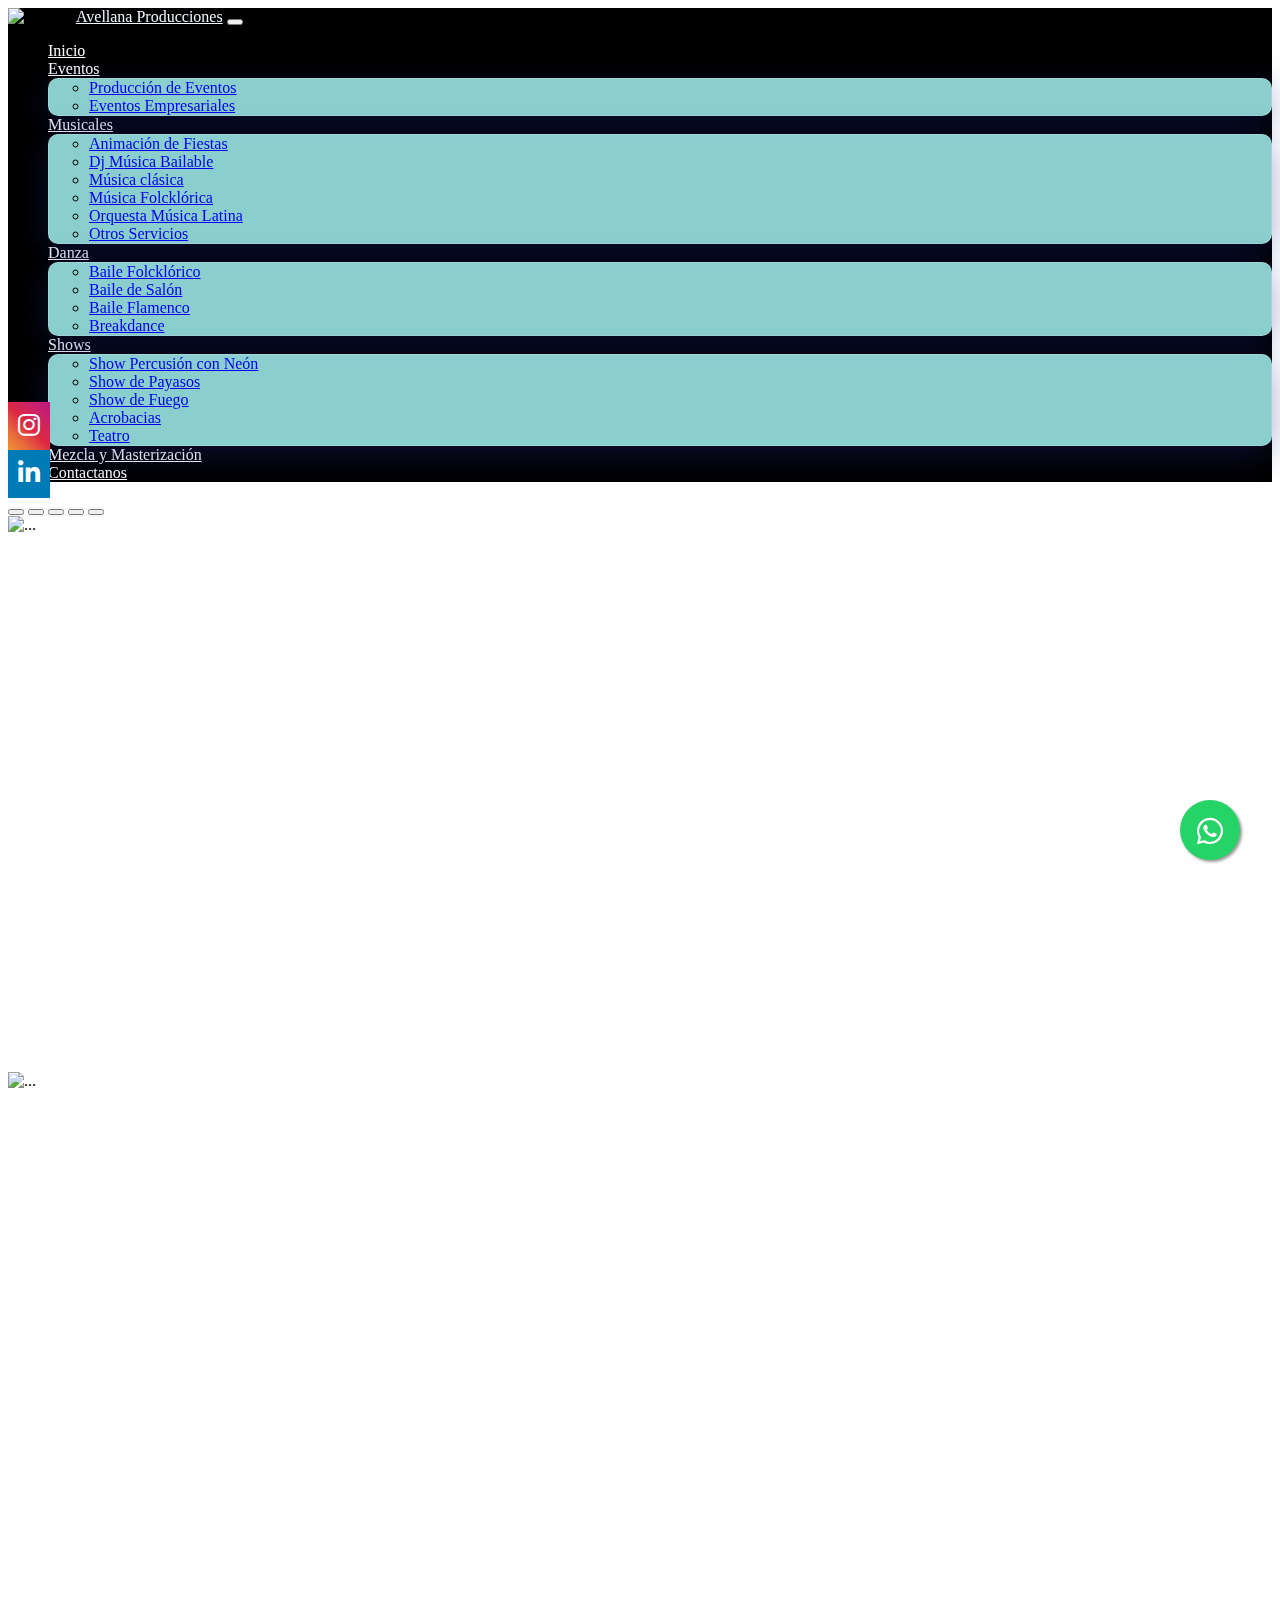
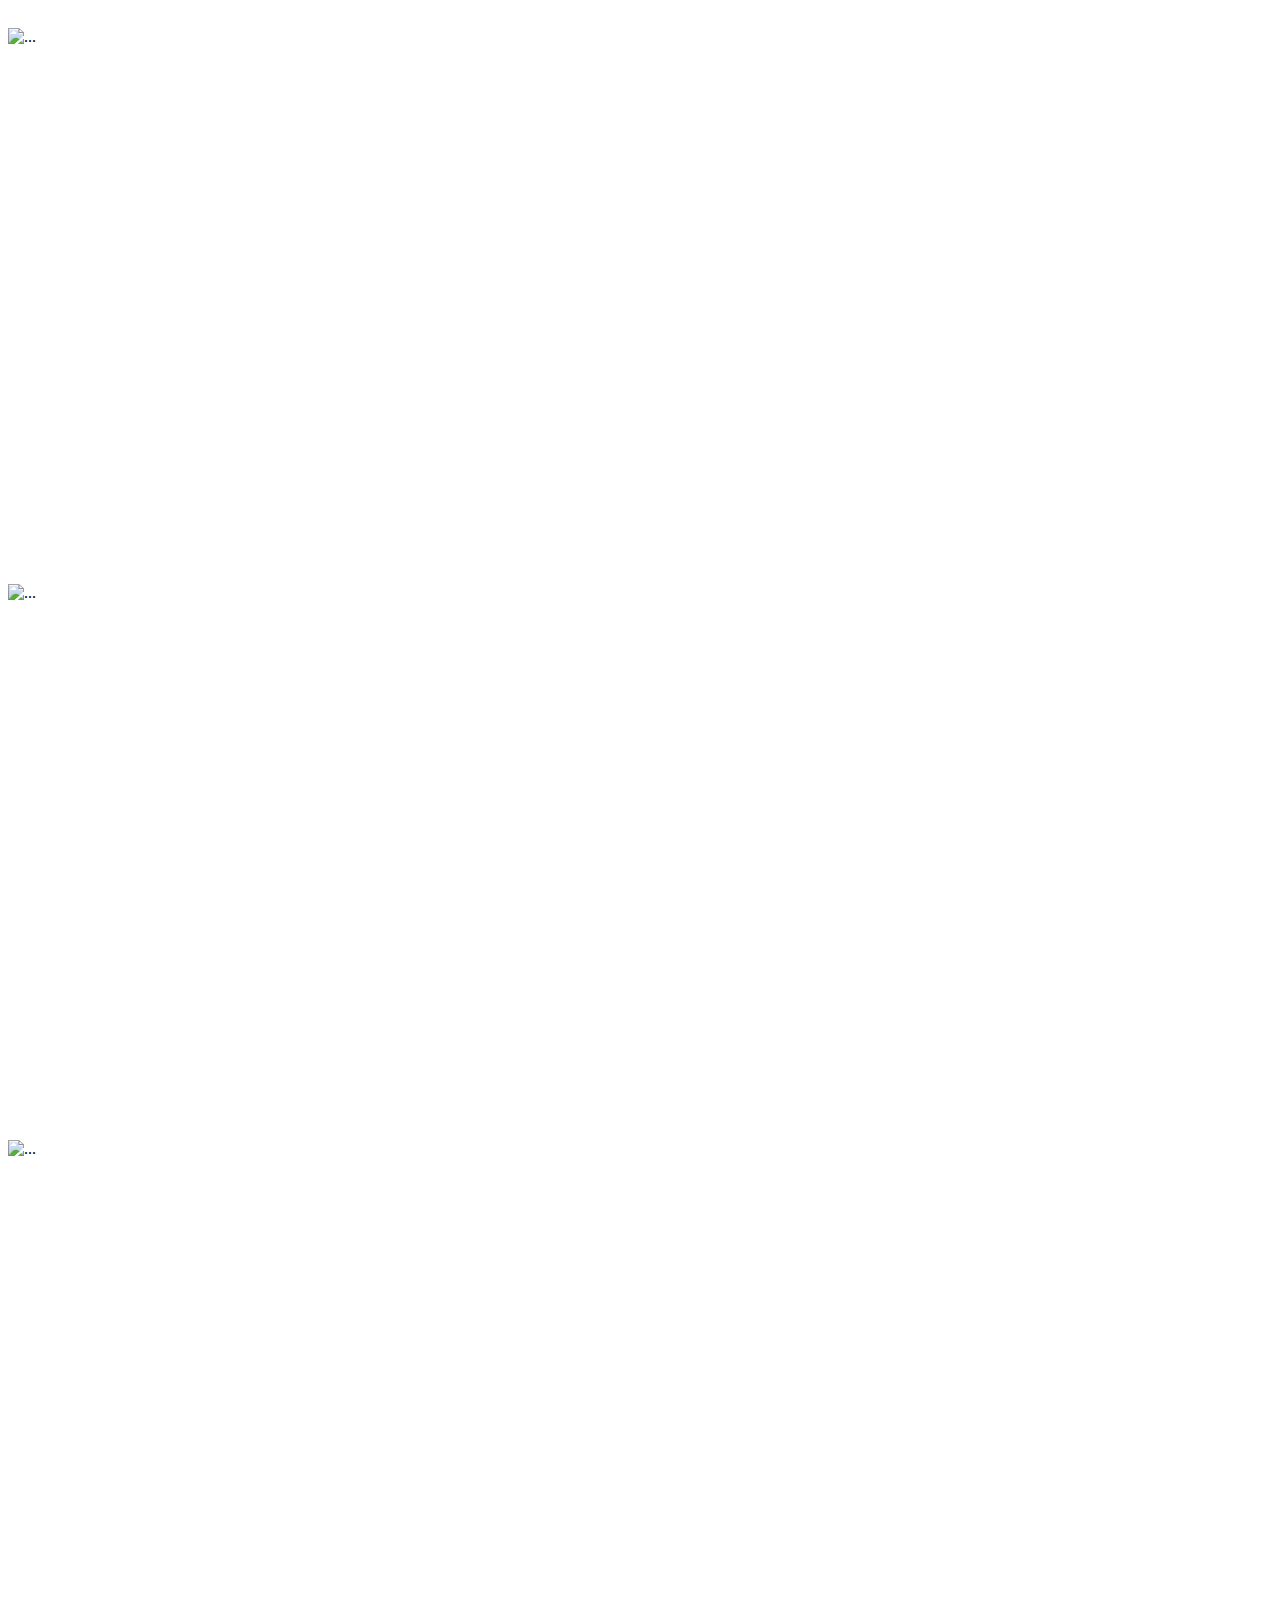
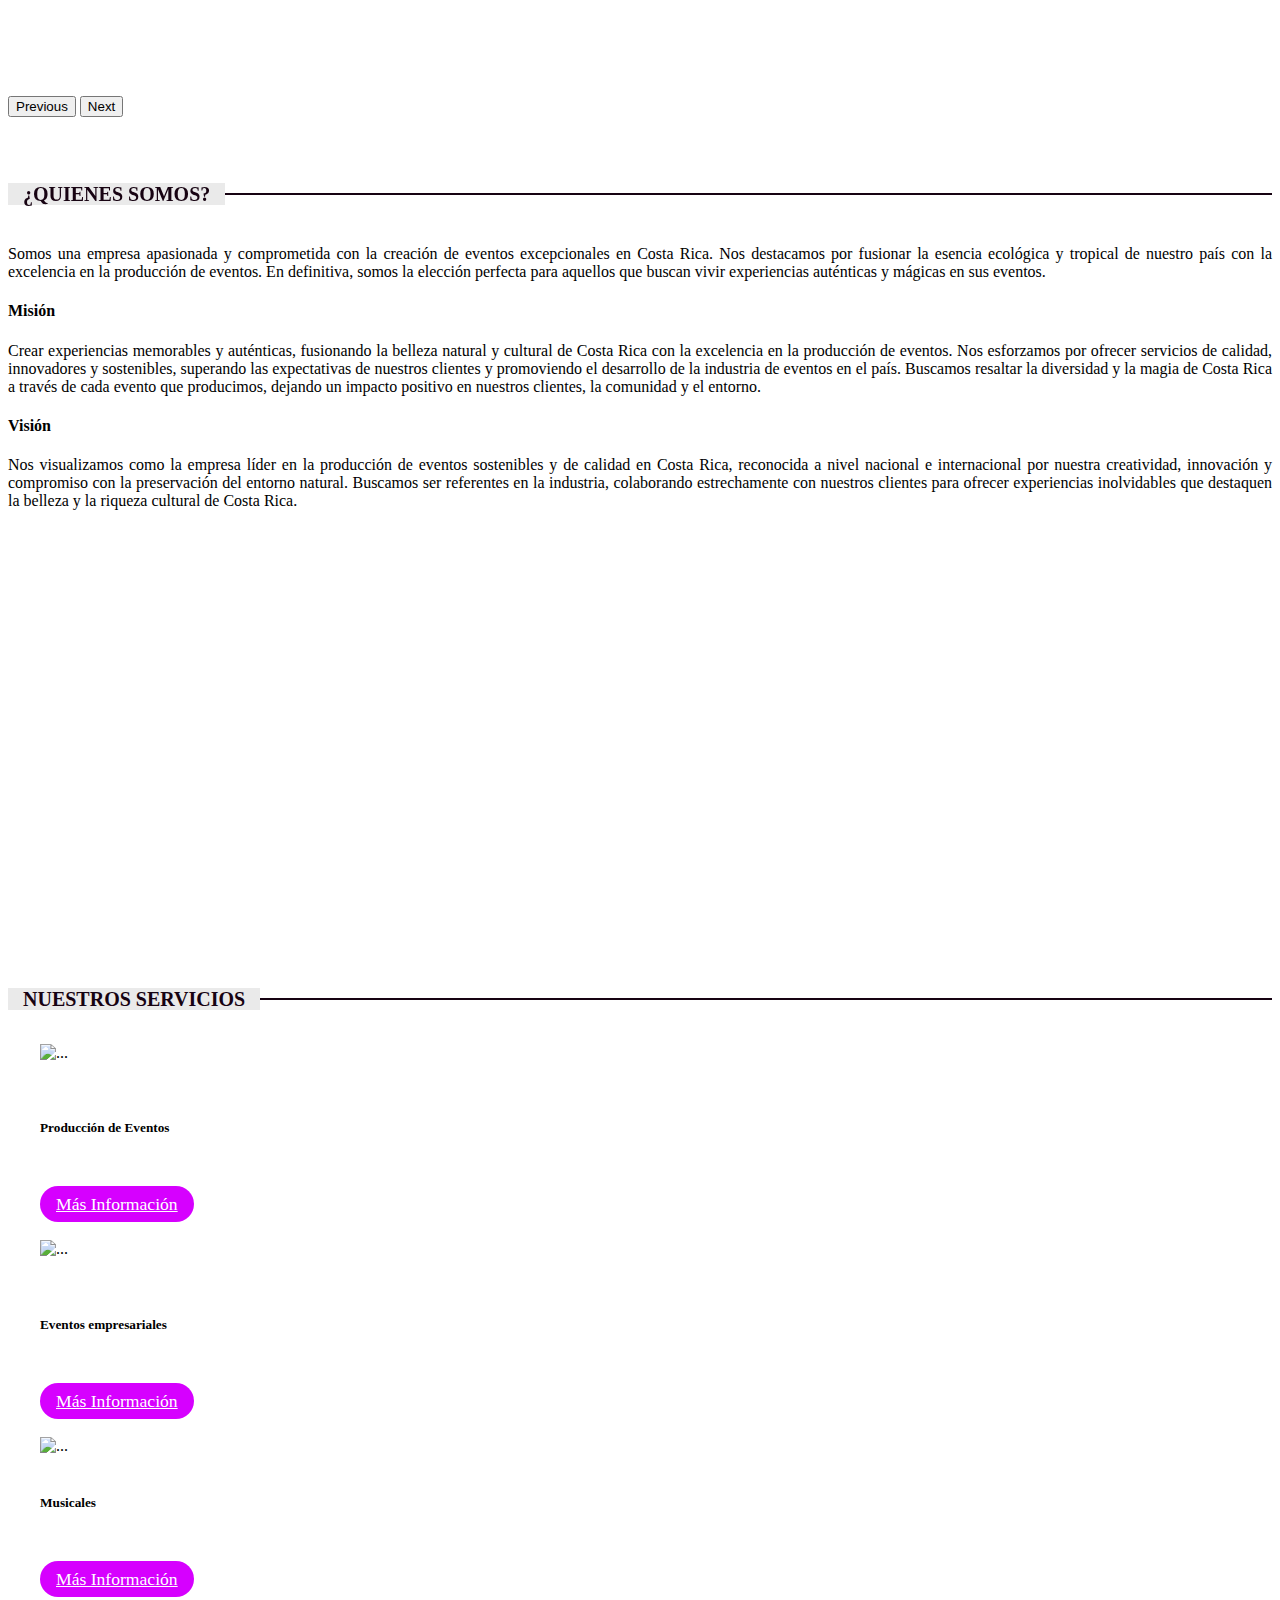
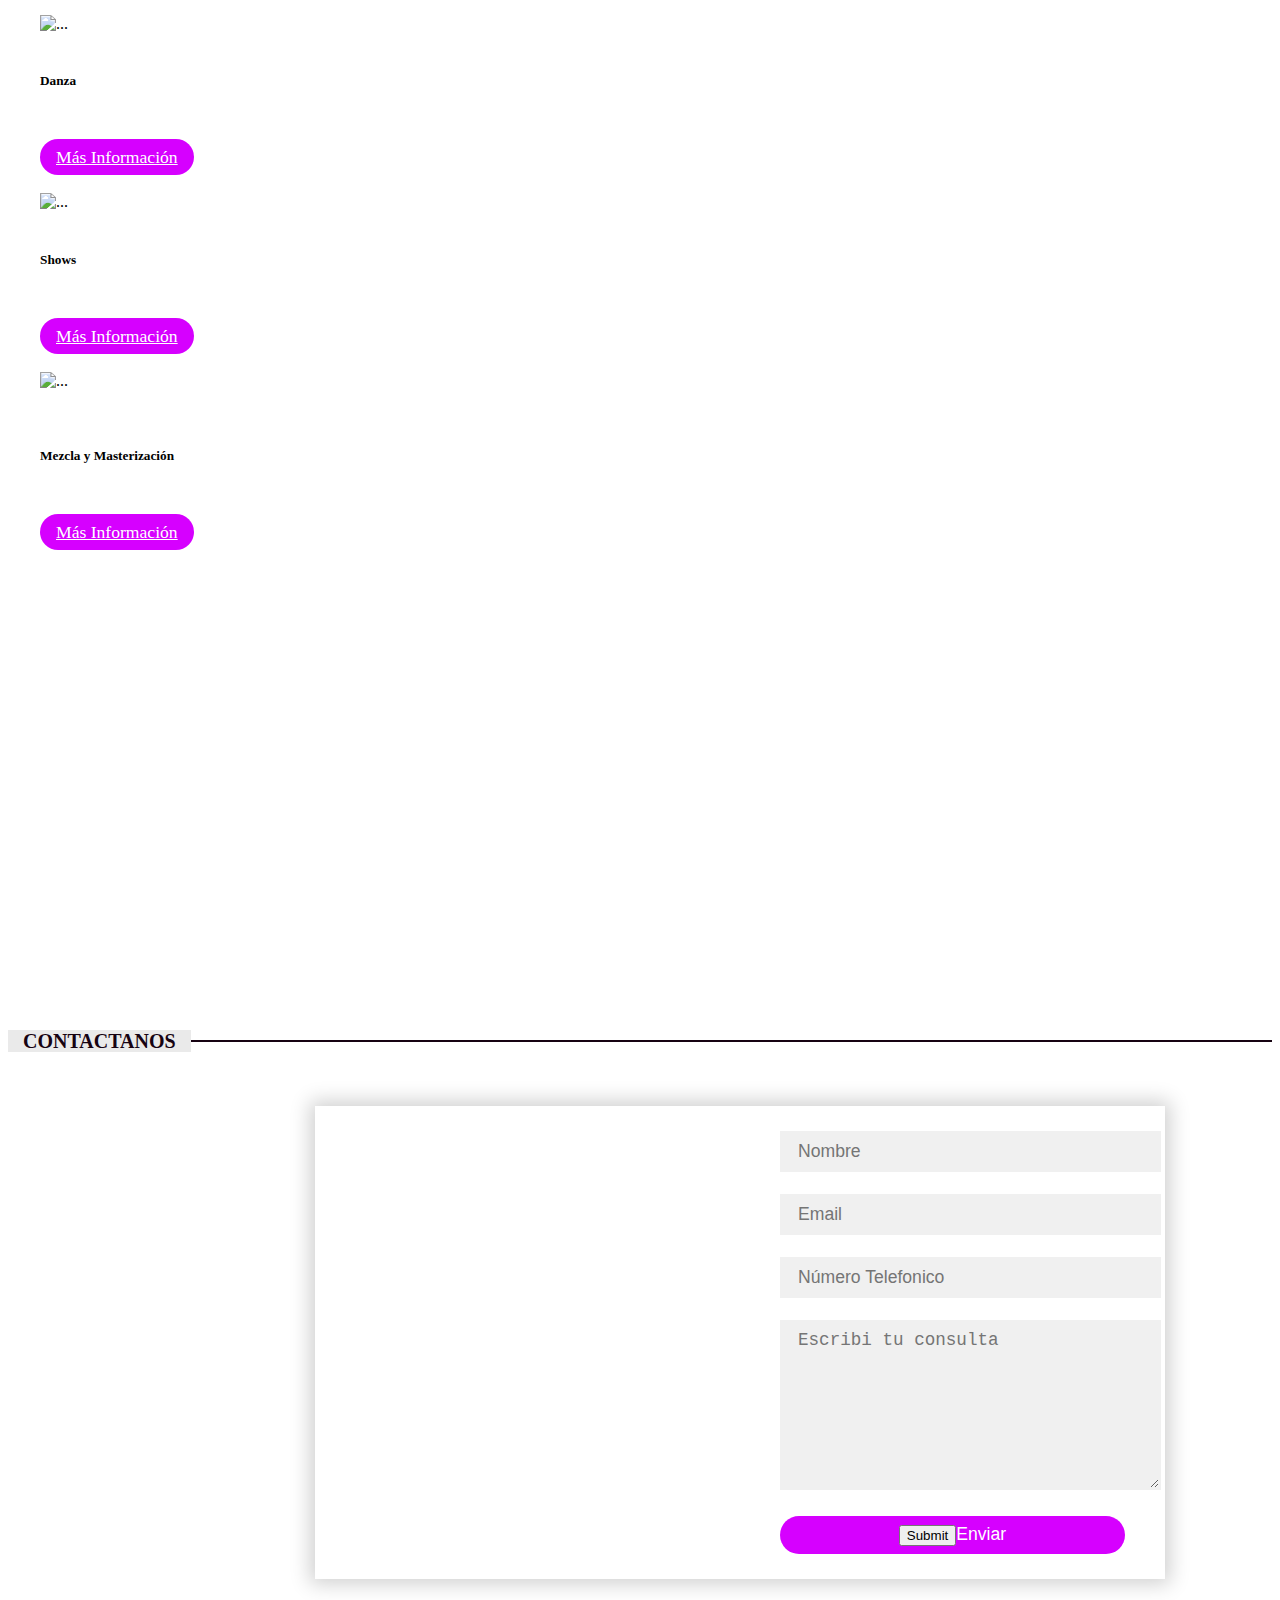
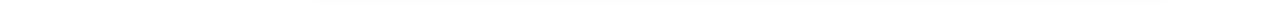
==== index.html @ ede62d47 "Update index.html" ====
<!DOCTYPE html>

<html lang="en">
  <head>
    <meta charset="utf-8" />
    <meta name="viewport" content="width=device-width, initial-scale=1" />
    <link
      href="https://cdn.jsdelivr.net/npm/bootstrap@5.2.3/dist/css/bootstrap.min.css"
      rel="stylesheet"
      integrity="sha384-rbsA2VBKQhggwzxH7pPCaAqO46MgnOM80zW1RWuH61DGLwZJEdK2Kadq2F9CUG65"
      crossorigin="anonymous"
    />
    <link rel="stylesheet" href="styles.css" />
    <link
      rel="shortcut icon"
      href="https://raw.githubusercontent.com/tarjeta-de-presentacion/estebanwc/main/png%20optimize/colest%20cat.png"
    />
    <link
      rel="stylesheet"
      href="https://cdnjs.cloudflare.com/ajax/libs/font-awesome/4.7.0/css/font-awesome.min.css"
    />
    <link
      rel="stylesheet"
      href="https://cdnjs.cloudflare.com/ajax/libs/font-awesome/6.0.0/css/all.min.css"
      integrity="sha512-9usAa10IRO0HhonpyAIVpjrylPvoDwiPUiKdWk5t3PyolY1cOd4DSE0Ga+ri4AuTroPR5aQvXU9xC6qOPnzFeg=="
      crossorigin="anonymous"
      referrerpolicy="no-referrer"
    />
    <title>Avellana Producciones</title>
  </head>

  <body>
    <header>
      <!--Social Start-->

      <!--Whatsapp-->

      <link
        rel="stylesheet"
        href="https://cdn.jsdelivr.net/npm/@fortawesome/fontawesome-free@5.15.4/css/fontawesome.min.css"
      />
      <a
        href="https://api.whatsapp.com/send?phone=5068890%209940&text=Buenas,%20mi%20consulta%20ser%C3%ADa"
        class="float"
        target="_blank"
      >
        <i class="fab fa-whatsapp my-float"></i>
      </a>

      <!--Social Bar section-->
      <div class="icon-bar">
        <a
          href="https://www.instagram.com"
          class="instagram"
          target="_blank"
          ><i class="fa-brands fa-instagram"></i
        ></a>
        <a
          href="https://www.linkedin.com"
          class="linkedin"
          target="_blank"
          ><i class="fa-brands fa-linkedin-in"></i
        ></a>
      </div>
      <!--Social ends-->

      <!--Navbar section start-->
      <nav class="navbar navbar-expand-lg navbar-dark navbar-mio">
        <div class="container-fluid">
          <!---Navbar Container-->
          <img
            src="https://raw.githubusercontent.com/tarjeta-de-presentacion/estebanwc/main/png%20optimize/colest%20cat.png"
            alt="Logo"
            width="60"
            height="60"
            class="d-inline-block align-text-top"
          />
          <a class="navbar-brand ritmo" href="#">Avellana Producciones</a>
          <button
            class="navbar-toggler border-0"
            type="button"
            data-bs-toggle="collapse"
            data-bs-target="#navbarNavDropdown"
            aria-controls="navbarNavDropdown"
            aria-expanded="false"
            aria-label="Toggle navigation"
          >
            <span class="navbar-toggler-icon"></span>
          </button>
          <div class="collapse navbar-collapse" id="navbarNavDropdown">
            <ul class="navbar-nav ritmo-bar">
              <li class="nav-item">
                <a
                  class="nav-link active text-light"
                  aria-current="page"
                  href="#"
                  >Inicio</a
                >
              </li>

              <li class="nav-item dropdown">
                <a
                  class="nav-link dropdown-toggle text-light"
                  href="eventos.html"
                  role="button"
                  data-bs-toggle="dropdown"
                  aria-expanded="false"
                >
                  Eventos
                </a>
                <ul class="dropdown-menu border-0">
                  <li>
                    <a class="dropdown-item" href="eventos.html #prod-eventos"
                      >Producción de Eventos</a
                    >
                  </li>
                  <li>
                    <a class="dropdown-item" href="eventos.html #eventos-empresariales">Eventos Empresariales</a>
                  </li>
                </ul>
              </li>

              <li class="nav-item dropdown">
                <a
                  class="nav-link dropdown-toggle text-light"
                  href="musicales.html"
                  role="button"
                  data-bs-toggle="dropdown"
                  aria-expanded="false"
                >
                  Musicales
                </a>
                <ul class="dropdown-menu border-0">
                  <li>
                    <a class="dropdown-item" href="musicales.html">Animación de Fiestas</a>
                  </li>
                  <li><a class="dropdown-item" href="musicales.html">Dj Música Bailable</a></li>
                  <li>
                    <a class="dropdown-item" href="musicales.html">Música clásica</a>
                  </li>
                  <li>
                    <a class="dropdown-item" href="musicales.html">Música Folcklórica</a>
                  </li>
                  <li>
                    <a class="dropdown-item" href="musicales.html"
                      >Orquesta Música Latina</a
                    >
                  </li>
                  <li>
                    <a class="dropdown-item" href="musicales.html"
                      >Otros Servicios</a
                    >
                  </li>
                </ul>
              </li>

              <li class="nav-item dropdown">
                <a
                  class="nav-link dropdown-toggle text-light"
                  href="danza.html"
                  role="button"
                  data-bs-toggle="dropdown"
                  aria-expanded="false"
                >
                  Danza
                </a>
                <ul class="dropdown-menu border-0">
                  <li>
                    <a class="dropdown-item" href="danza.html">Baile Folcklórico</a>
                  </li>
                  <li><a class="dropdown-item" href="danza.html">Baile de Salón</a></li>
                  <li><a class="dropdown-item" href="danza.html">Baile Flamenco</a></li>
                  <li><a class="dropdown-item" href="danza.html">Breakdance</a></li>
                </ul>
              </li>

              <li class="nav-item dropdown">
                <a
                  class="nav-link dropdown-toggle text-light"
                  href="shows.html"
                  role="button"
                  data-bs-toggle="dropdown"
                  aria-expanded="false"
                >
                  Shows
                </a>
                <ul class="dropdown-menu border-0">
                  <li><a class="dropdown-item" href="shows.html">Show Percusión con Neón</a></li>
                  <li><a class="dropdown-item" href="shows.html">Show de Payasos</a></li>
                  <li><a class="dropdown-item" href="shows.html">Show de Fuego</a></li>
                  <li><a class="dropdown-item" href="shows.html">Acrobacias</a></li>
                  <li><a class="dropdown-item" href="shows.html">Teatro</a></li>
                </ul>
              </li>

              <li class="nav-item">
                <a class="nav-link" href="live.html">Mezcla y Masterización</a>
              </li>

              <li class="nav-item">
                <a class="nav-link" href="index.html #contact">Contactanos</a>
              </li>
            </ul>
          </div>
        </div>
      </nav>
      <!--Navbar section ends-->
    </header>

    <!--Hero slider start-->
    <div
      id="carouselExampleCaptions"
      class="carousel slide mio"
      data-bs-ride="false"
    >
      <div class="carousel-indicators">
        <button
          type="button"
          data-bs-target="#carouselExampleCaptions"
          data-bs-slide-to="0"
          class="active"
          aria-current="true"
          aria-label="Slide 1"
        ></button>
        <button
          type="button"
          data-bs-target="#carouselExampleCaptions"
          data-bs-slide-to="1"
          aria-label="Slide 2"
        ></button>
        <button
          type="button"
          data-bs-target="#carouselExampleCaptions"
          data-bs-slide-to="2"
          aria-label="Slide 3"
        ></button>
        <button
          type="button"
          data-bs-target="#carouselExampleCaptions"
          data-bs-slide-to="3"
          aria-label="Slide 4"
        ></button>
        <button
          type="button"
          data-bs-target="#carouselExampleCaptions"
          data-bs-slide-to="4"
          aria-label="Slide 5"
        ></button>
      </div>
      <div class="carousel-inner">
        <div class="carousel-item active">
          <img
            src="https://raw.githubusercontent.com/tobikadachi937/avellana-producciones/main/Slider11.jpg"
            class="d-block w-100 imgheroe"
            alt="..."
          />
          <div class="carousel-caption d-none d-md-block"></div>
        </div>
        <div class="carousel-item">
          <img
            src="https://raw.githubusercontent.com/tobikadachi937/avellana-producciones/main/prueba.jpg"
            class="d-block w-100 imgheroe"
            alt="..."
          />
          <div class="carousel-caption d-none d-md-block"></div>
        </div>
        <div class="carousel-item">
          <img
            src="https://raw.githubusercontent.com/tobikadachi937/avellana-producciones/main/Slider33.jpg"
            class="d-block w-100 imgheroe"
            alt="..."
          />
          <div class="carousel-caption d-none d-md-block"></div>
        </div>
        <div class="carousel-item">
          <img
            src="https://raw.githubusercontent.com/tobikadachi937/avellana-producciones/main/Slider44.jpg"
            class="d-block w-100 imgheroe"
            alt="..."
          />
          <div class="carousel-caption d-none d-md-block"></div>
        </div>
        <div class="carousel-item">
          <img
            src="https://raw.githubusercontent.com/tobikadachi937/avellana-producciones/main/Slider55.jpg"
            class="d-block w-100 imgheroe1"
            alt="..."
          />
          <div class="carousel-caption d-none d-md-block"></div>
        </div>
      </div>
      <button
        class="carousel-control-prev"
        type="button"
        data-bs-target="#carouselExampleCaptions"
        data-bs-slide="prev"
      >
        <span class="carousel-control-prev-icon" aria-hidden="true"></span>
        <span class="visually-hidden">Previous</span>
      </button>
      <button
        class="carousel-control-next"
        type="button"
        data-bs-target="#carouselExampleCaptions"
        data-bs-slide="next"
      >
        <span class="carousel-control-next-icon" aria-hidden="true"></span>
        <span class="visually-hidden">Next</span>
      </button>
    </div>
    <!--Hero slider end-->

<br><br>

    <!--Sobre Nosotros inicia -->
    <section class="container">
      <div class="row nosotros justify-content-center">
        <div class="col-12 text-center">
          <h2 class="subtitulo"><span>¿Quienes somos?</span></h2>
          <p>
            Somos una empresa apasionada y comprometida con la creación de
            eventos excepcionales en Costa Rica. Nos destacamos por fusionar la
            esencia ecológica y tropical de nuestro país con la excelencia en la
            producción de eventos. En definitiva, somos la elección perfecta
            para aquellos que buscan vivir experiencias auténticas y mágicas en
            sus eventos.
          </p>
          <h4 class="titulo">Misión</h4>
          <p>
            Crear experiencias memorables y auténticas, fusionando la belleza
            natural y cultural de Costa Rica con la excelencia en la producción
            de eventos. Nos esforzamos por ofrecer servicios de calidad,
            innovadores y sostenibles, superando las expectativas de nuestros
            clientes y promoviendo el desarrollo de la industria de eventos en
            el país. Buscamos resaltar la diversidad y la magia de Costa Rica a
            través de cada evento que producimos, dejando un impacto positivo en
            nuestros clientes, la comunidad y el entorno.
          </p>
          <h4 class="titulo">Visión</h4>
          <p>
            Nos visualizamos como la empresa líder en la producción de eventos
            sostenibles y de calidad en Costa Rica, reconocida a nivel nacional
            e internacional por nuestra creatividad, innovación y compromiso con
            la preservación del entorno natural. Buscamos ser referentes en la
            industria, colaborando estrechamente con nuestros clientes para
            ofrecer experiencias inolvidables que destaquen la belleza y la
            riqueza cultural de Costa Rica.
          </p>
        </div>
      </div>
    </section>
    <!--Sobre Nosotros termina -->

    <br><br>

    <!--Parallax inicia-->
    <div class="separador text-center text-white"></div>
    <!--Parallax termina-->

    <br><br>

    <!--Card inicia -->
    <div class="container">
      <div class="row nosotros justify-content-center">
        <div class="col-12 text-center">
          <h2 class="subtitulo"><span>Nuestros Servicios</span></h2>
        </div>
      </div>

      <div class="row nosotros justify-content-center">
        <div class="col-12 col-md-6 col-lg-4">
          <div class="card card_mio shadow-lg" style="width: 18rem">
            <img
              src="https://raw.githubusercontent.com/tobikadachi937/avellana-producciones/main/producciones%20eventos%201.jpg"
              class="card-img-top"
              alt="..."
            />
            <div class="card-body text-center">
              <br /> <br />
              <h5 class="card-title text-center">Producción de Eventos</h5>
              <br /><br />
              <a href="eventos.html" class="btn btn-primary">Más Información</a>
            </div>
          </div>
        </div>

        <div class="col-12 col-md-6 col-lg-4">
          <div class="card card_mio shadow-lg" style="width: 18rem">
            <img
              src="https://raw.githubusercontent.com/tobikadachi937/avellana-producciones/main/eventos%20empresariales%202.jpg"
              class="card-img-top"
              alt="..."
            />
            <div class="card-body text-center">
              <br /> <br />
              <h5 class="card-title text-center">Eventos empresariales</h5>
              <br /><br />
              <a href="eventos.html" class="btn btn-primary">Más Información</a>
            </div>
          </div>
        </div>

        <div class="col-12 col-md-6 col-lg-4">
          <div class="card card_mio shadow-lg" style="width: 18rem">
            <img
              src="https://images.unsplash.com/photo-1511192336575-5a79af67a629?ixlib=rb-4.0.3&ixid=M3wxMjA3fDB8MHxwaG90by1wYWdlfHx8fGVufDB8fHx8fA%3D%3D&auto=format&fit=crop&w=1032&q=80"
              class="card-img-top"
              alt="..."
              style="height: 215px"
            />
            <div class="card-body text-center">
              <br />
              <h5 class="card-title text-center">Musicales</h5>
              <br /><br />
              <a href="musicales.html" class="btn btn-primary">Más Información</a>
            </div>
          </div>
        </div>

        <div class="col-12 col-md-6 col-lg-4">
          <div class="card card_mio shadow-lg" style="width: 18rem">
            <img
              src="https://images.unsplash.com/photo-1520732789276-a0ebed2eeabd?ixlib=rb-4.0.3&ixid=M3wxMjA3fDB8MHxwaG90by1wYWdlfHx8fGVufDB8fHx8fA%3D%3D&auto=format&fit=crop&w=876&q=80"
              class="card-img-top"
              alt="..."
              style="height: 215px"
            />
            <div class="card-body text-center">
              <br />
              <h5 class="card-title text-center">Danza</h5>
              <br /><br />
              <a href="danza.html" class="btn btn-primary">Más Información</a>
            </div>
          </div>
        </div>

        <div class="col-12 col-md-6 col-lg-4">
          <div class="card card_mio shadow-lg" style="width: 18rem">
            <img
              src="https://images.unsplash.com/photo-1504814947146-316a70459e72?ixlib=rb-4.0.3&ixid=M3wxMjA3fDB8MHxwaG90by1wYWdlfHx8fGVufDB8fHx8fA%3D%3D&auto=format&fit=crop&w=908&q=80"
              class="card-img-top"
              alt="..."
              style="height: 215px"
            />
            <div class="card-body text-center">
              <br />
              <h5 class="card-title text-center">Shows</h5>
              <br /><br />
              <a href="shows.html" class="btn btn-primary">Más Información</a>
            </div>
          </div>
        </div>

        <div class="col-12 col-md-6 col-lg-4">
          <div class="card card_mio shadow-lg" style="width: 18rem">
            <img
              src="https://raw.githubusercontent.com/tobikadachi937/avellana-producciones/main/Mezcla%20y%20masterizaci%C3%B3n%203.jpg"
              class="card-img-top"
              alt="..."
            />
            <div class="card-body text-center">
              <br /> <br />
              <h5 class="card-title text-center">Mezcla y Masterización</h5>
              <br /><br />
              <a href="live.html" class="btn btn-primary">Más Información</a>
            </div>
          </div>
        </div>

      </div>
    </div>
    <!--Card termina -->

    <br><br>
    
    <!--Parallax inicia-->
    <div class="separador text-center text-white"></div>
    <!--Parallax termina-->

    <br><br>

    <!--Contactanos starts-->
    <section class="container">
      <div class="row nosotros justify-content-center">
        <div class="col-12 text-center">
          <h2 class="subtitulo"><span>Contactanos</span></h2>
        </div>
      </div>
    </section>
    
    <div class="container-form2" id="contact">
      <div class="contact-box">
        <div class="left"></div>
        <div class="right">
          <form netlify>
          <input type="text" class="field" placeholder="Nombre" />
          <input type="text" class="field" placeholder="Email"/>
          <input type="text" class="field" placeholder="Número Telefonico" />
          <textarea placeholder="Escribi tu consulta" class="field"></textarea>
          <button class="btn"><input type="submit">Enviar</button>
          </form> 
        </div>
      </div>
    </div>
      
    <!--Contactanos ends-->

    <!-- Page End Content -->

    <script
      src="https://cdn.jsdelivr.net/npm/bootstrap@5.2.3/dist/js/bootstrap.bundle.min.js"
      integrity="sha384-kenU1KFdBIe4zVF0s0G1M5b4hcpxyD9F7jL+jjXkk+Q2h455rYXK/7HAuoJl+0I4"
      crossorigin="anonymous"
    ></script>
  </body>
</html>
---- styles.css ----
:root {
    --purple-dark: #170312;
    --purple-medium: #33032d;
    --purple-light: #531253;
    --gray-light: #eaeaea;
    --white: #f4fffd; 
}

p{
    text-align: justify;
}


/*Whatsapp y Social*/
/*Social Bar*/



.icon-bar {
    position: fixed;
    top: 50%;
    -webkit-transform: translateY(-50%);
    -ms-transform: translateY(-50%);
    transform: translateY(-50%);  
    z-index: 5;
  }
  
  .icon-bar a {
    display: block;
    text-align: center;
    padding: 10px;
    transition: all 0.3s ease;
    color: white;
    font-size: 25px;
  }
  
  .icon-bar a:hover {
    background-color: #000;
  }
  
  .facebook {
    background: #3B5998;
    color: white;
  }
  
  .twitter {
    background: #55ACEE;
    color: white;
  }
  
  .instagram {
    background: #f09433;
    background: -moz-linear-gradient(45deg, #f09433 0%, #e6683c 25%, #dc2743 50%, #cc2366 75%, #bc1888 100%);
    background: -webkit-linear-gradient(45deg, #f09433 0%, #e6683c 25%, #dc2743 50%, #cc2366 75%, #bc1888 100%);
    background: linear-gradient(45deg, #f09433 0%, #e6683c 25%, #dc2743 50%, #cc2366 75%, #bc1888 100%);
    filter: progid:DXImageTransform.Microsoft.gradient(startColorstr='#f09433', endColorstr='#bc1888', GradientType=1);
  }
  
  .linkedin {
    background: #007bb5;
    color: white;
  }
  
  .content {
    margin-left: 75px;
    font-size: 30px;
  }
  /*Whatsapp*/ 
  
  .float{
      position:fixed;
      width:60px;
      height:60px;
      bottom:40px;
      right:40px;
      background-color:#25d366;
      color:#FFF;
      border-radius:50px;
      text-align:center;
      font-size:30px;
      box-shadow: 2px 2px 3px #999;
      z-index:100;
  }
  .float:hover {
      text-decoration: none;
      color: #25d366;
      background-color:#fff;
  }
  
  .my-float{
      margin-top:16px;
  }

  /*Navbar start*/

  .navbar-mio{
    /* From https://css.glass */
   background: rgba(0, 0, 0, 1);
   box-shadow: 0 4px 30px rgba(255, 254, 254, 0.1);
   backdrop-filter: blur(20px);
   -webkit-backdrop-filter: blur(1px);
   z-index: 100;
   }
   
   
   .ritmo{
       color: aliceblue;
       margin-left: 15px;
   }
   
   a.nav-link{
       color: rgb(255, 255, 255); 
   }
   
   a.nav-link:hover{
       color: rgb(255, 240, 240); 
   } 
   
   .navbar-toggler-icon{
       color: white;
   }
   
   .dropdown-menu{
       background: rgba(166, 247, 247, 0.836);
       box-shadow: 0 8px 32px 0 rgba( 31, 38, 135, 0.37 );
       backdrop-filter: blur( 9px );
       -webkit-backdrop-filter: blur( 9px );
       border-radius: 10px;
       border: 1px solid rgba( 255, 255, 255, 0.18 );
   }

   @media screen and (max-width: 390px){
	.ritmo{
        margin-left: 0px;
    }
}

@media screen and (min-width: 768px) {
	.carousel-item {
        height: 556px;
    }
}


/*Hero Start*/





/*Subtitulo start*/

.subtitulo {
    font-size: 20px;
    color: var(--purple-dark);
    font-family: 'Segoe Ui', serif;
    font-weight: 700;
    z-index: 1;
    text-transform: uppercase;
    margin-top: 30px;
    margin-bottom: 10px;
}

.subtitulo span {
    background-color: var(--gray-light);
    padding: 0 15px;
    z-index: 99;
    position: relative;
}

.subtitulo::after {
    content: "";
    display: inline-block;
    height: 2px;
    width: 100%;
    background: var(--purple-dark);
    position: relative;
    top: -29px;
    z-index: 1;
}

/*Parallax*/
.separador {
    width: 100%;
    height: 350px;
    background-image: url('https://images.unsplash.com/photo-1517457373958-b7bdd4587205?ixlib=rb-4.0.3&ixid=M3wxMjA3fDB8MHxwaG90by1wYWdlfHx8fGVufDB8fHx8fA%3D%3D&auto=format&fit=crop&w=869&q=80');
    background-position: center;
    background-size: cover;
    background-attachment: fixed;
    margin-bottom: 10px;
}

.separador p {
    height: 100%;
    width: 100%;
    display: flex;
    align-items: center;
    justify-content: center;
    font-size: 24px;
    font-family: 'Noto Serif', serif;
    padding: 10px;
    color: #fff;
}

/*Cards servicios*/

.nuestros-servicios{
    padding-left: 35px;
}

.card{
    margin-bottom: 25px;
}

.card-text{
    text-align: center;
}


@media screen and (min-width: 375px) and (max-width: 425px){
	.card_mio{
        margin-left: 43px;
    }
}

@media screen and (min-width: 425px) and (max-width: 768px){
	.card_mio{
        margin-left: 62px;
    }
}

@media screen and (min-width: 768px) and (max-width: 991px){
	.card_mio{
        margin-left: 62px;
    }
}

@media screen and (min-width: 992px) {
	.card_mio{
        margin-left: 32px;
    }
    
}

/*Contact inicia*/
/*Form start*/ 

.container-form2{
	position: relative;
	width: 100%;
	height: 100%;
	display: flex;
	justify-content: center;
	align-items: center;
	padding: 20px 100px;
}

.container-form2:after{
	content: '';
	position: absolute;
	width: 100%;
	height: 100%;
	left: 0;
	top: 0;
	background: url("https://github.com/tobikadachi937/avellana-producciones/blob/main/martin-hexeberg-jp0VExvkRzY-unsplash.jpg?raw=true") no-repeat center;
	background-size: cover;
	filter: blur(50px);
	z-index: -1; 
}
.contact-box{
	max-width: 850px;
	display: grid;
	grid-template-columns: repeat(2, 1fr);
	justify-content: center;
	align-items: center;
	text-align: center;
	background-color: #fff;
	box-shadow: 0px 0px 19px 5px rgba(0,0,0,0.19);
}

.left{
	background: url("https://raw.githubusercontent.com/tarjeta-de-presentacion/estebanwc/main/png%20optimize/contact%20me.png") no-repeat center;
	background-size: cover;
	height: 100%;
}

.right{
	padding: 25px 40px;
}



.field{
	width: 100%;
	border: 2px solid rgba(0, 0, 0, 0);
	outline: none;
	background-color: rgba(230, 230, 230, 0.6);
	padding: 0.5rem 1rem;
	font-size: 1.1rem;
	margin-bottom: 22px;
	transition: .3s;
}

.field:hover{
	background-color: rgba(0, 0, 0, 0.1);
}

textarea{
	min-height: 150px;
}

.btn{
	width: 100%;
	padding: 0.5rem 1rem;
	background-color: #d600ff;
	color: #fff;
	font-size: 1.1rem;
	border: none;
	outline: none;
	cursor: pointer;
	transition: .3s; 
    border-radius: 50px 50px 50px 50px
}

.btn:hover{
    background-color: #0de41e; 
}

.field:focus{
    border: 2px solid rgba(30,85,250,0.47);
    background-color: #fff;
}

@media screen and (max-width: 880px){
	.contact-box{
		grid-template-columns: 1fr;
        height: max-content;
	}
	.left{
		height: 325px;
	}
    .right{
        height: 480px;
        width: 300px;  
    }
} 

/*Form ends*/ 

/*contact termina*/
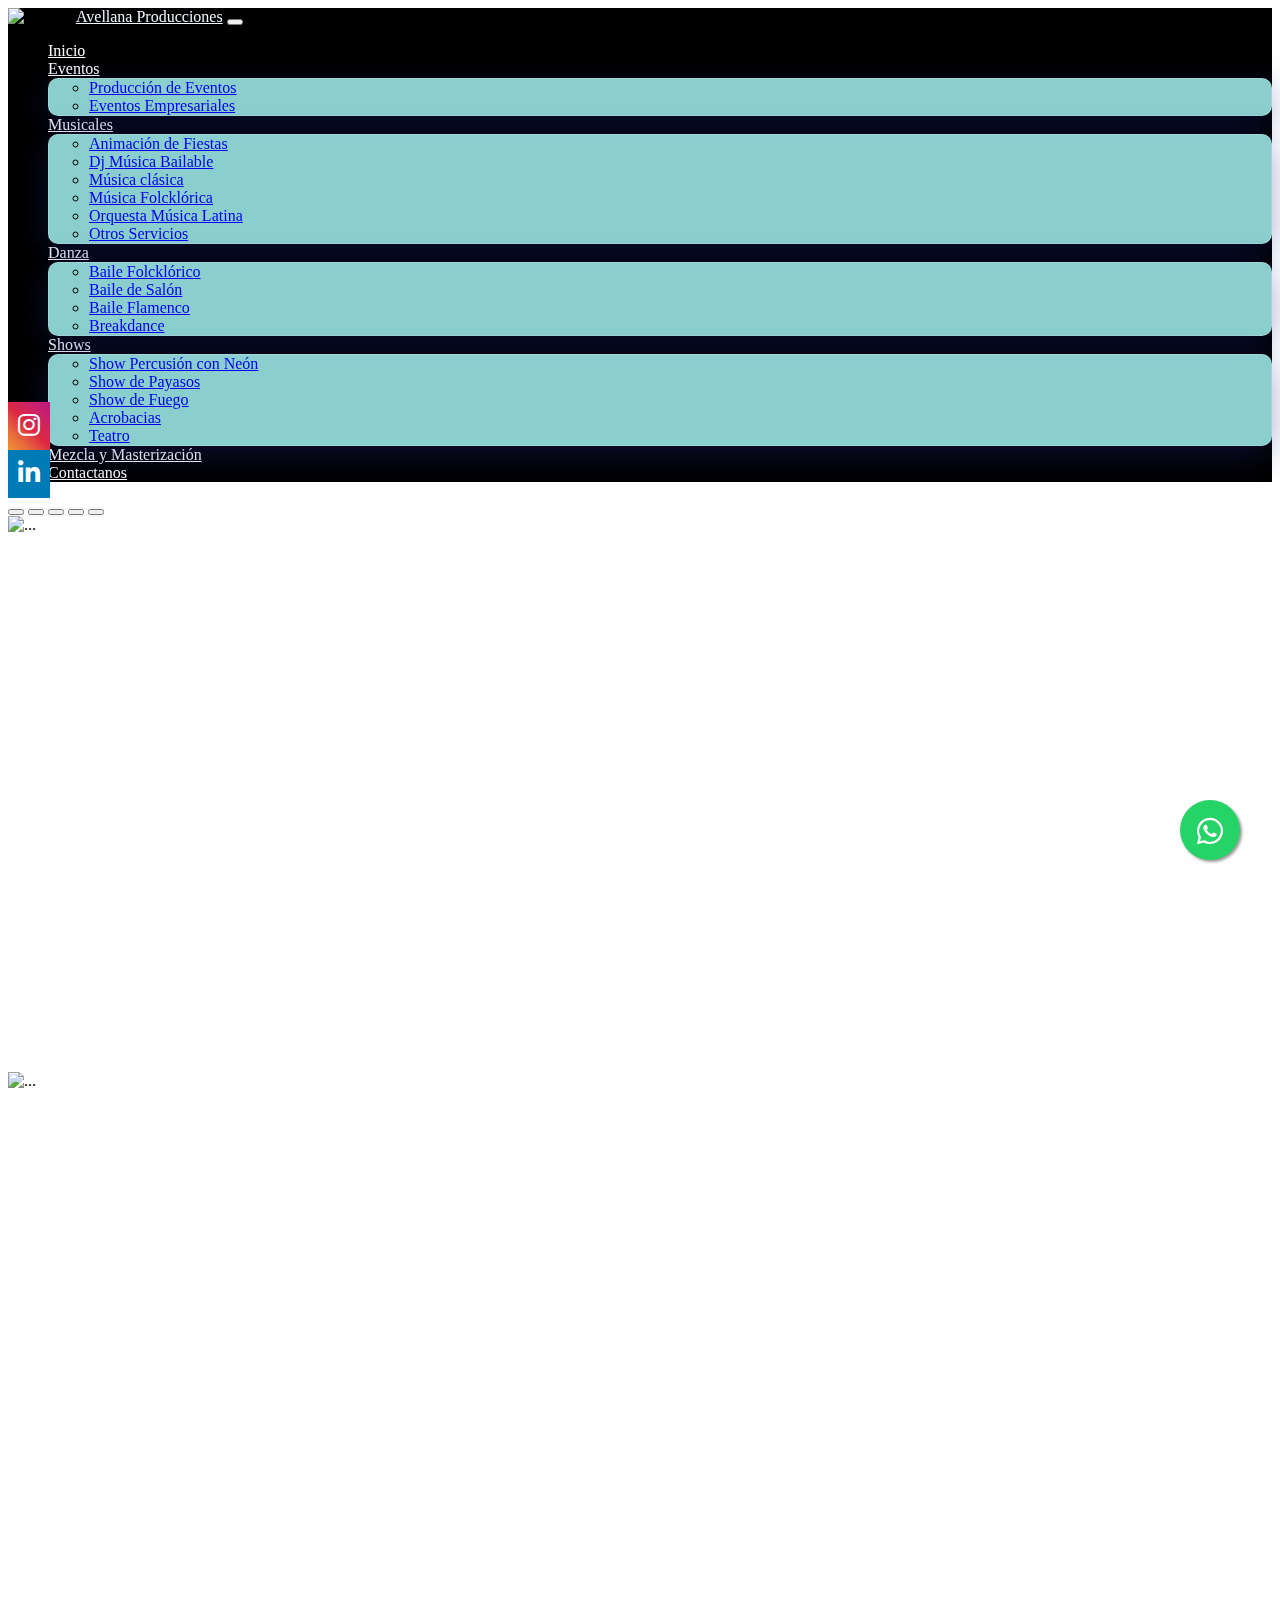
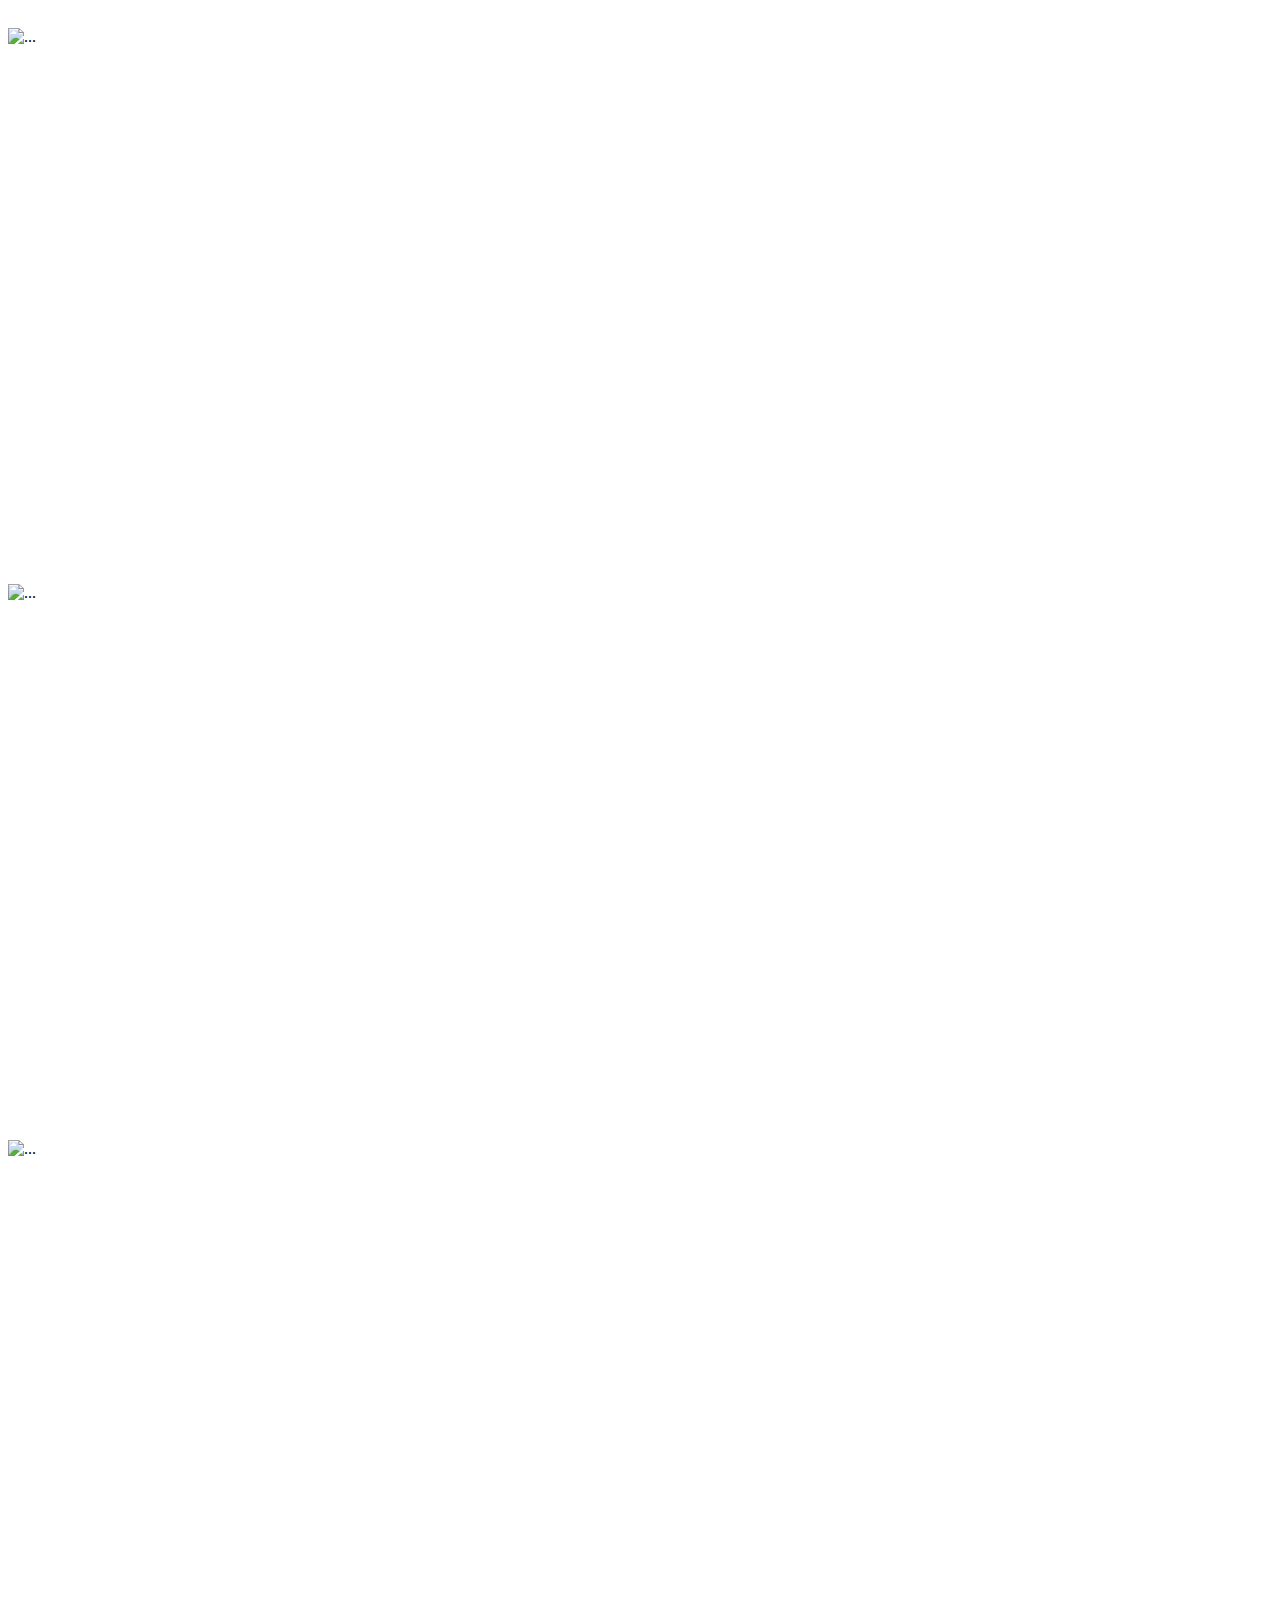
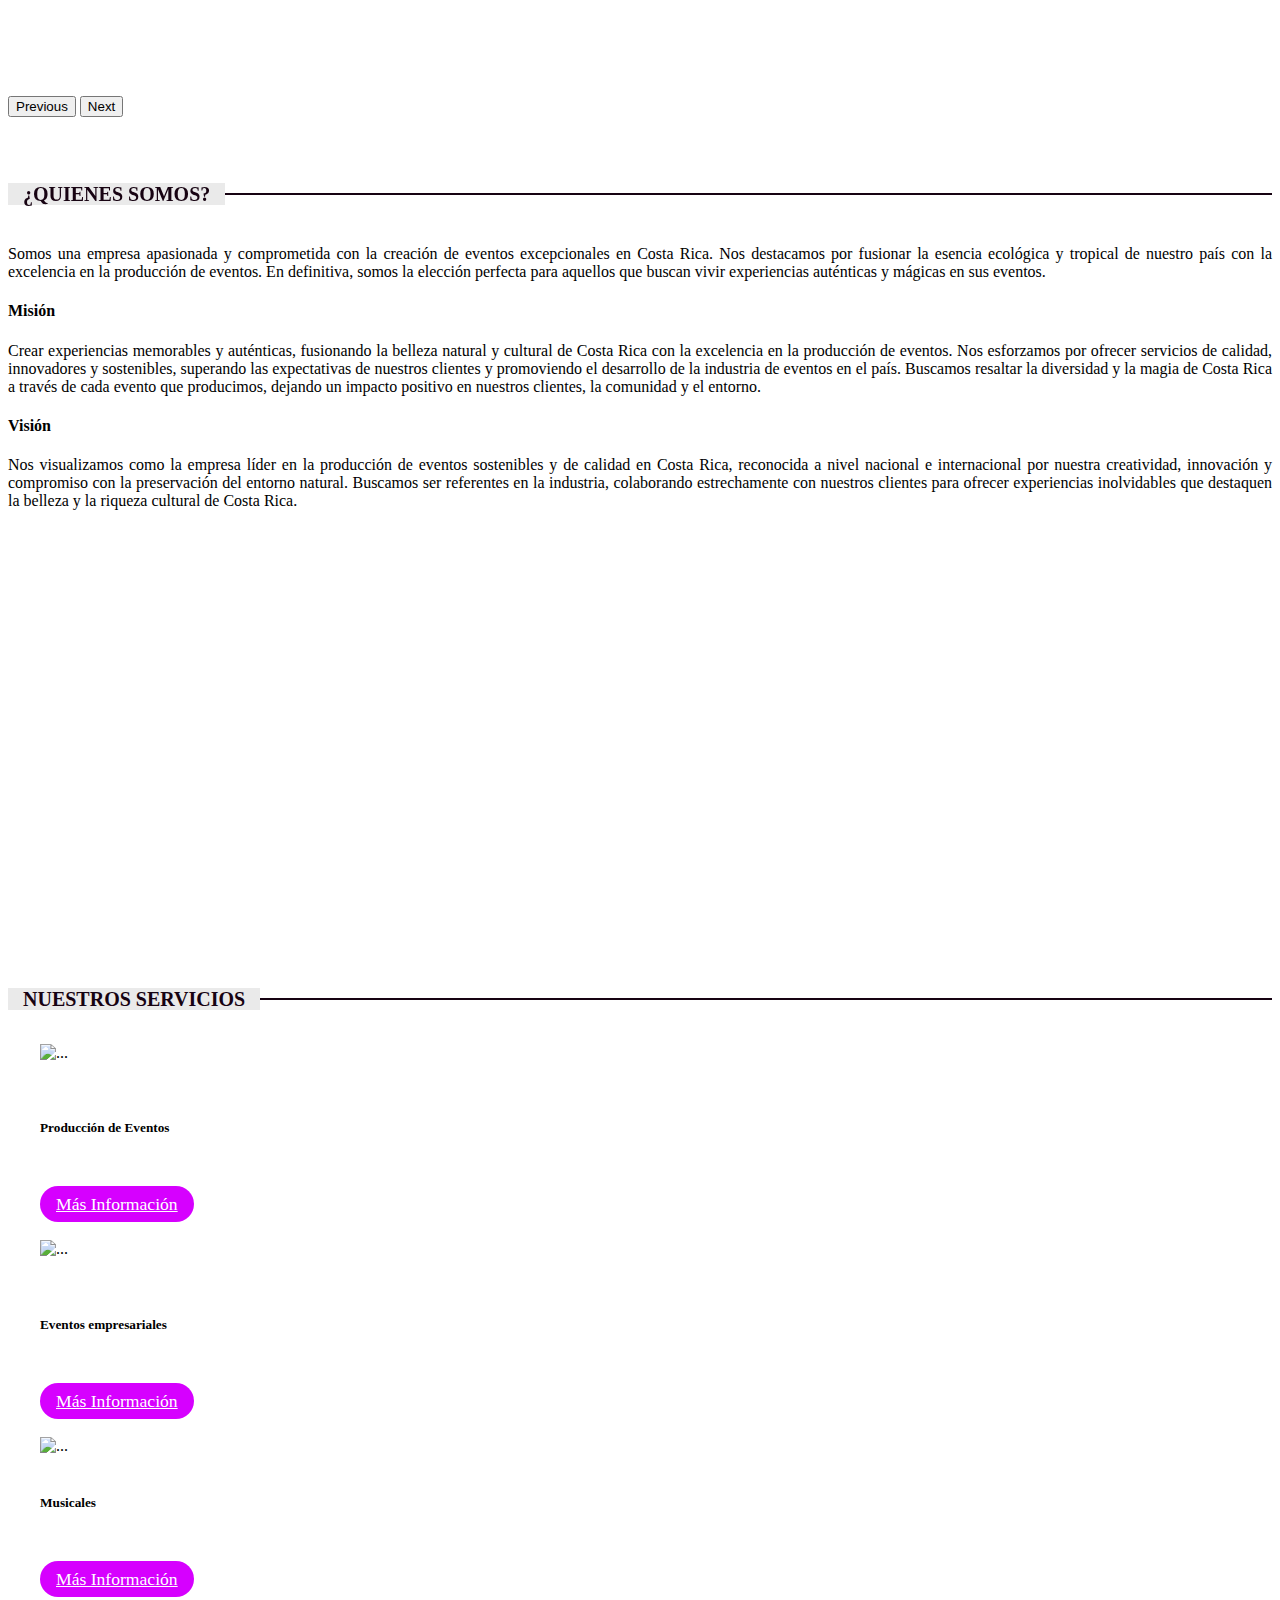
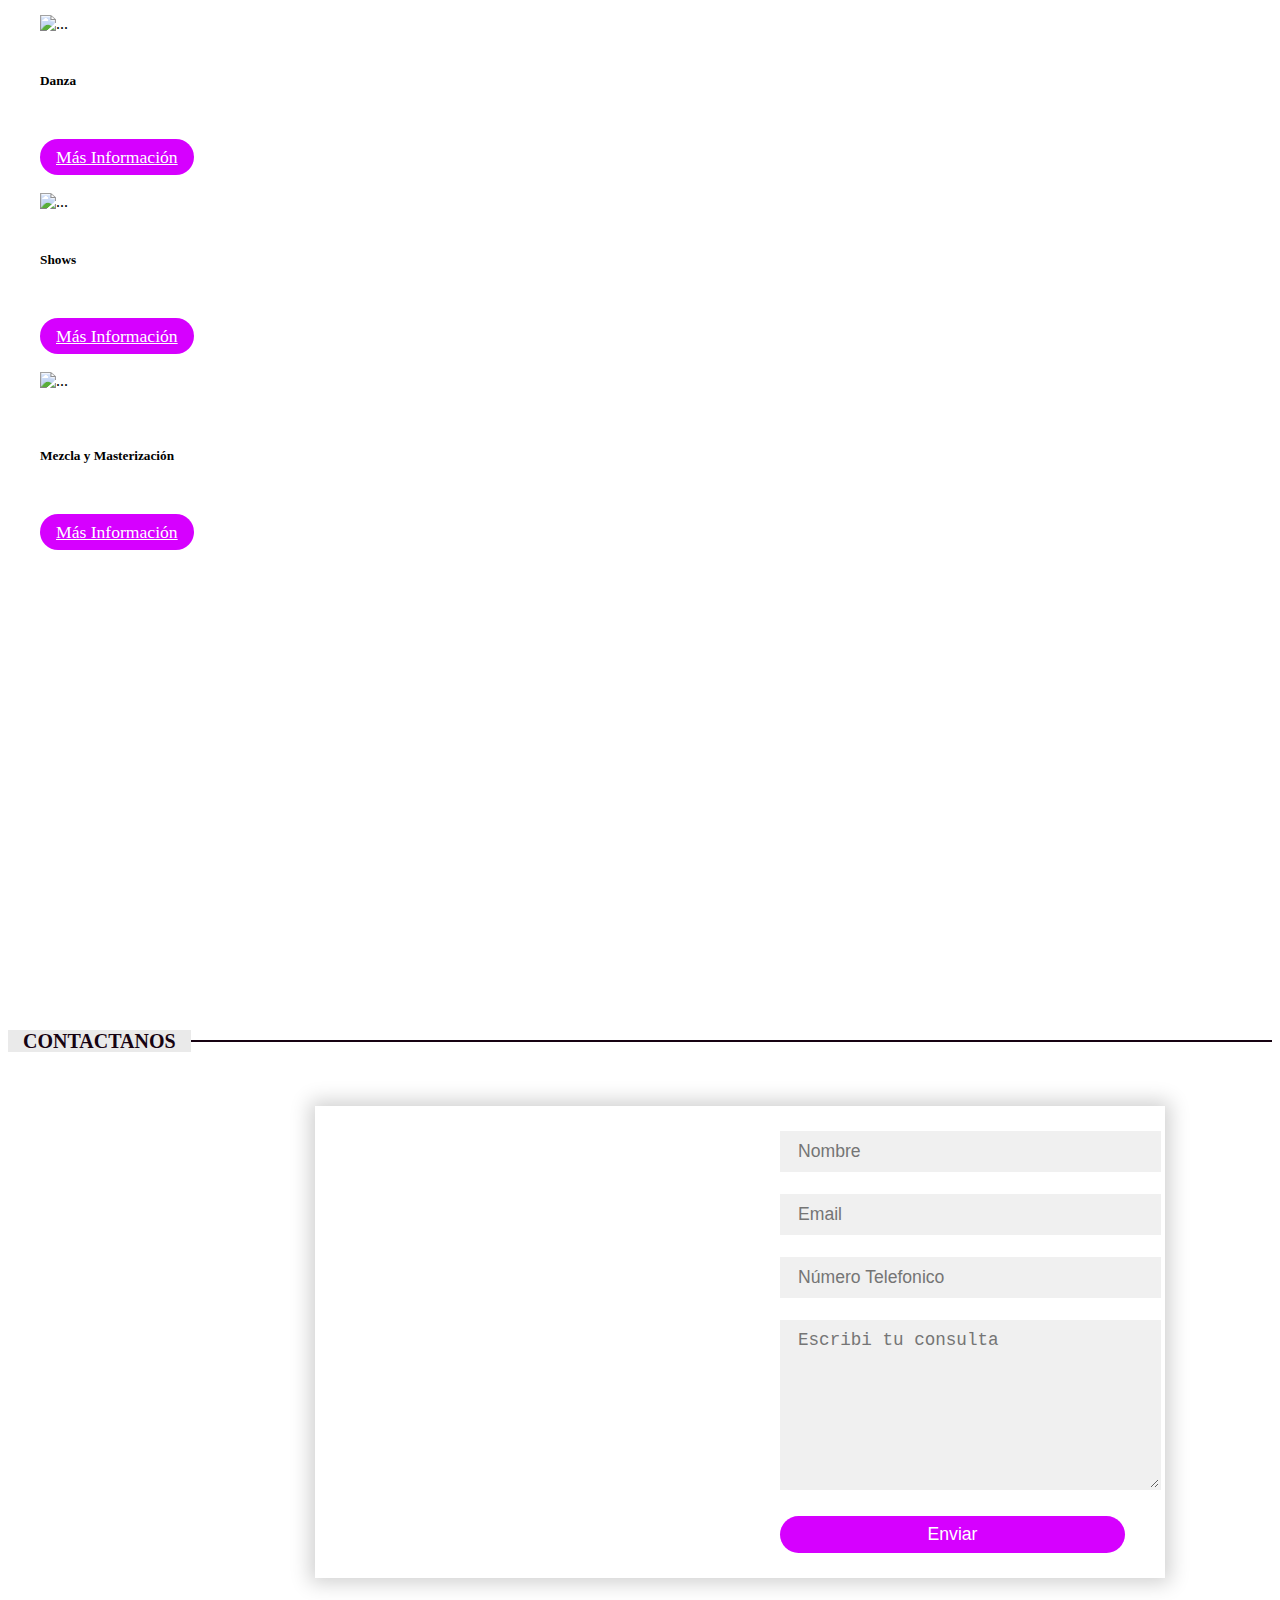
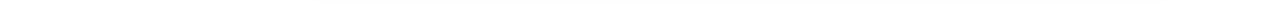
==== commit 2ed1f783: "Update index.html" ====
--- a/index.html
+++ b/index.html
@@ -497,7 +497,7 @@
           <input type="text" class="field" placeholder="Email"/>
           <input type="text" class="field" placeholder="Número Telefonico" />
           <textarea placeholder="Escribi tu consulta" class="field"></textarea>
-          <button class="btn"><input type="submit">Enviar</button>
+          <button class="btn">Enviar</button>
           </form> 
         </div>
       </div>
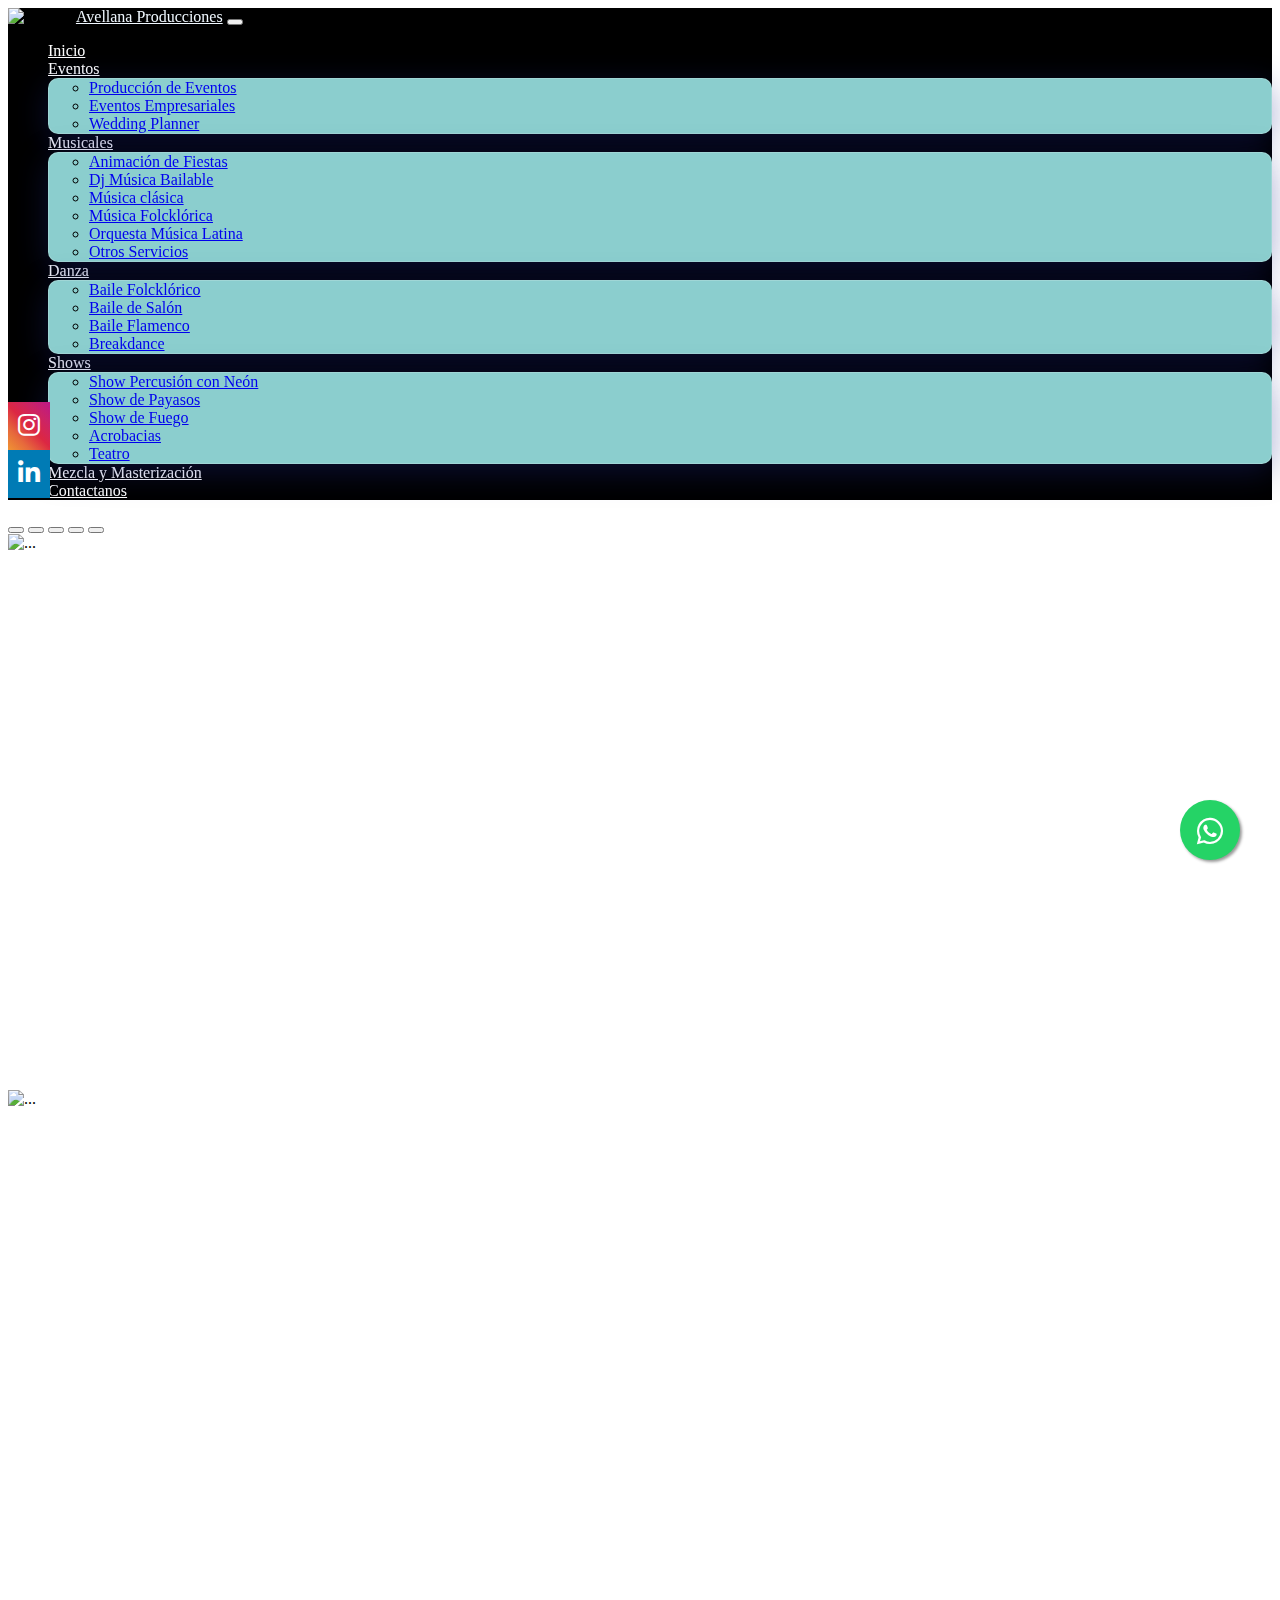
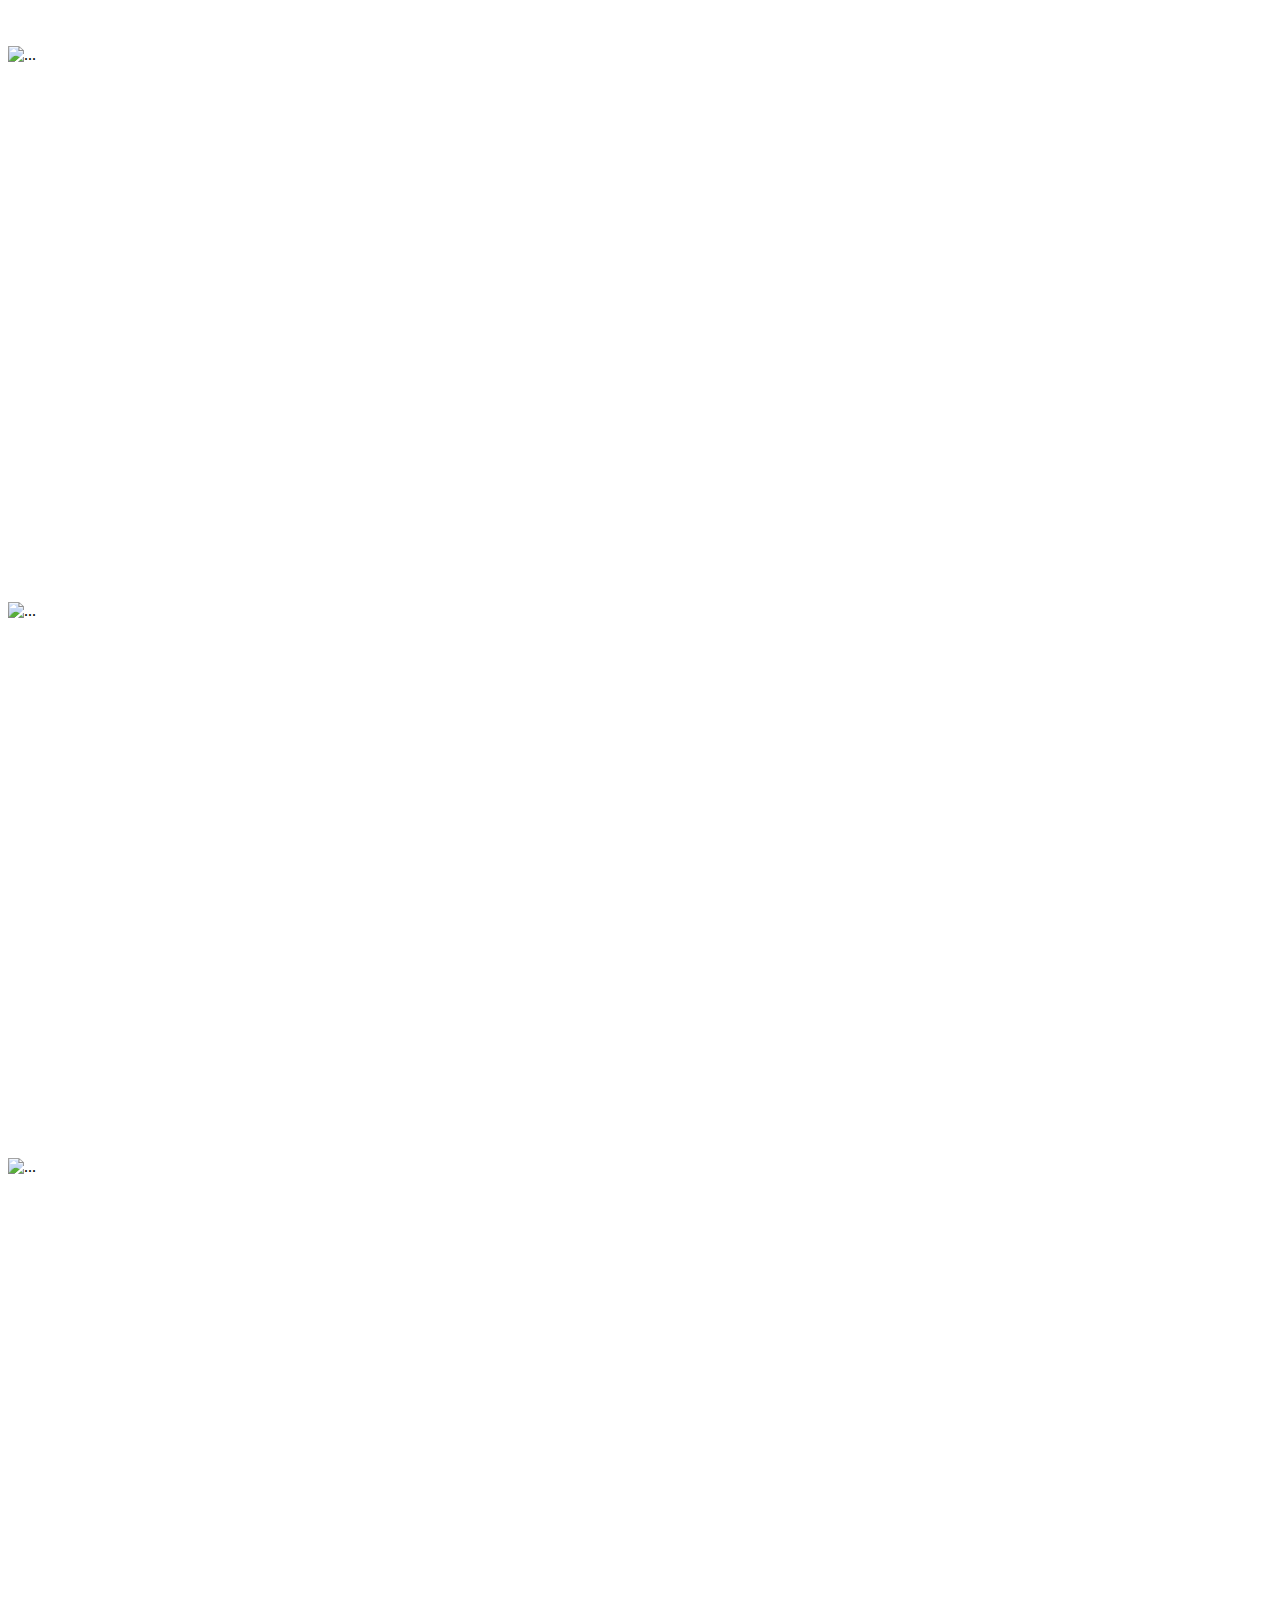
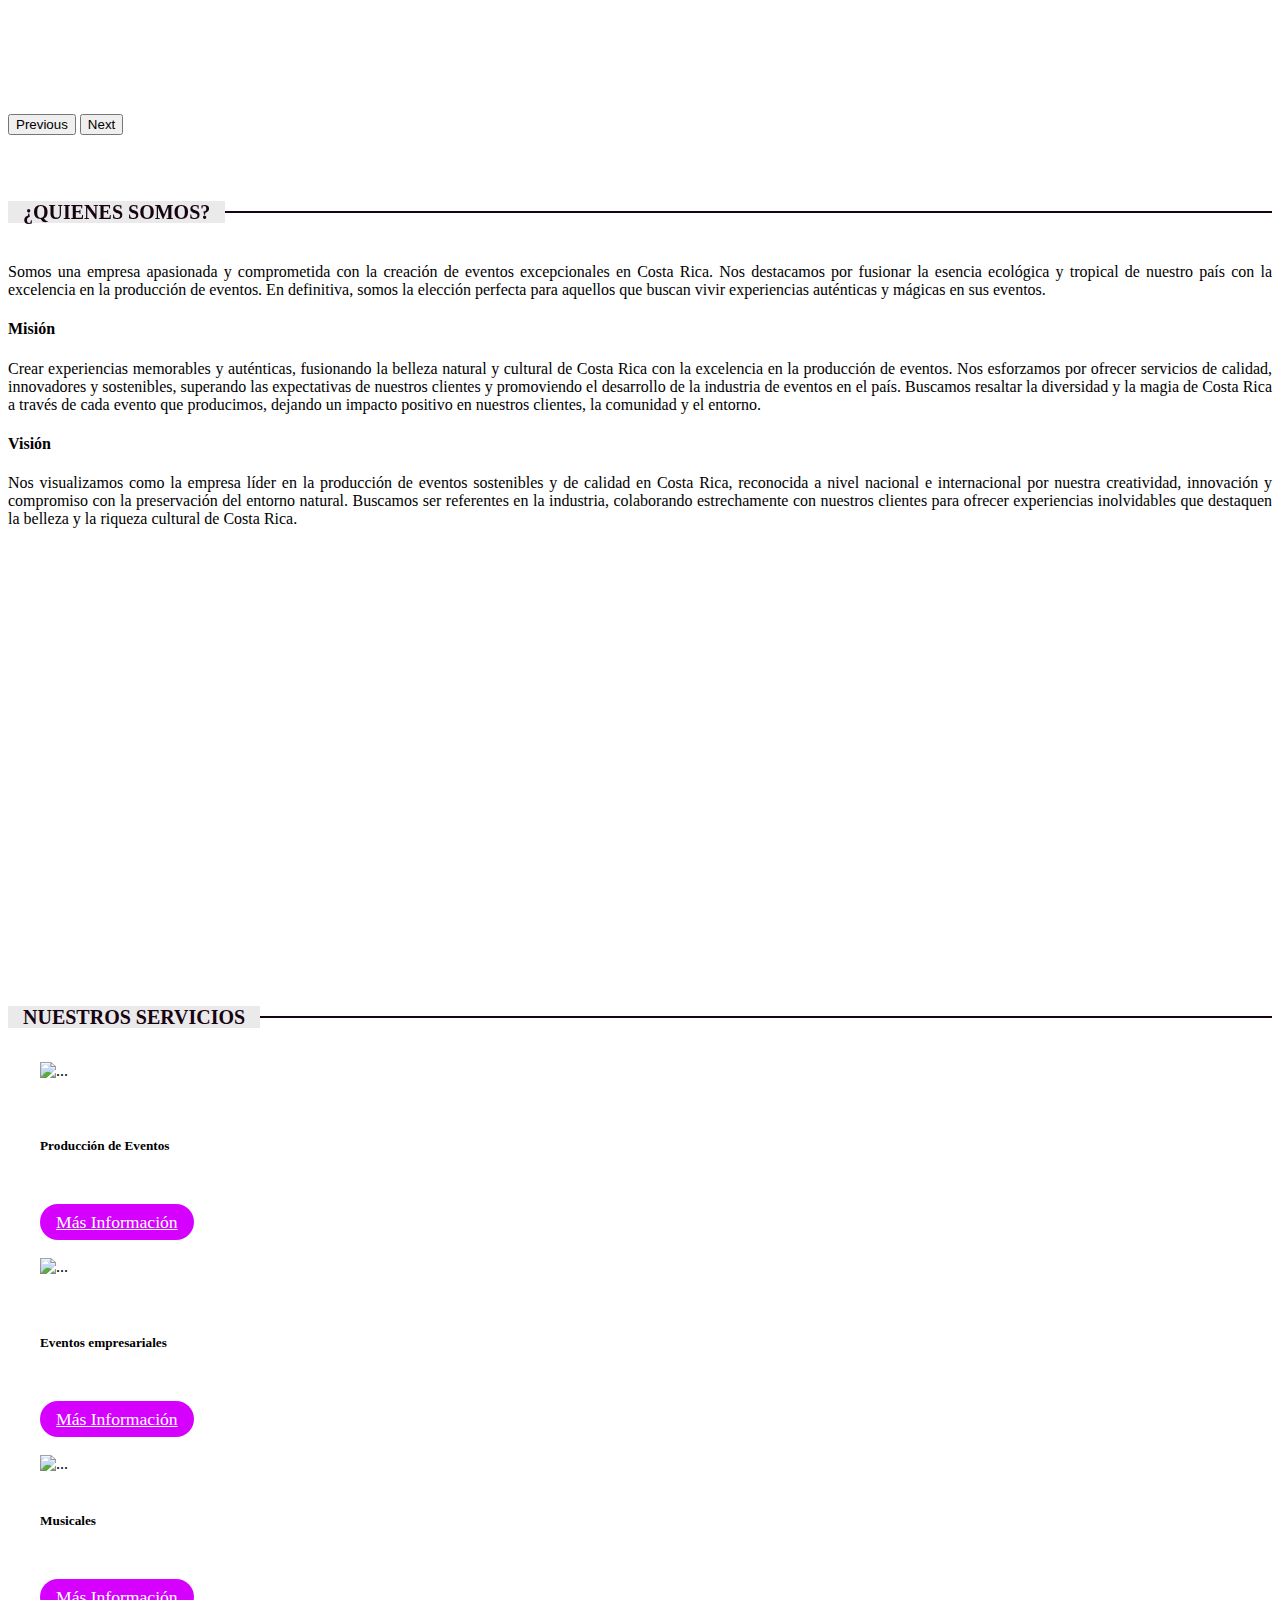
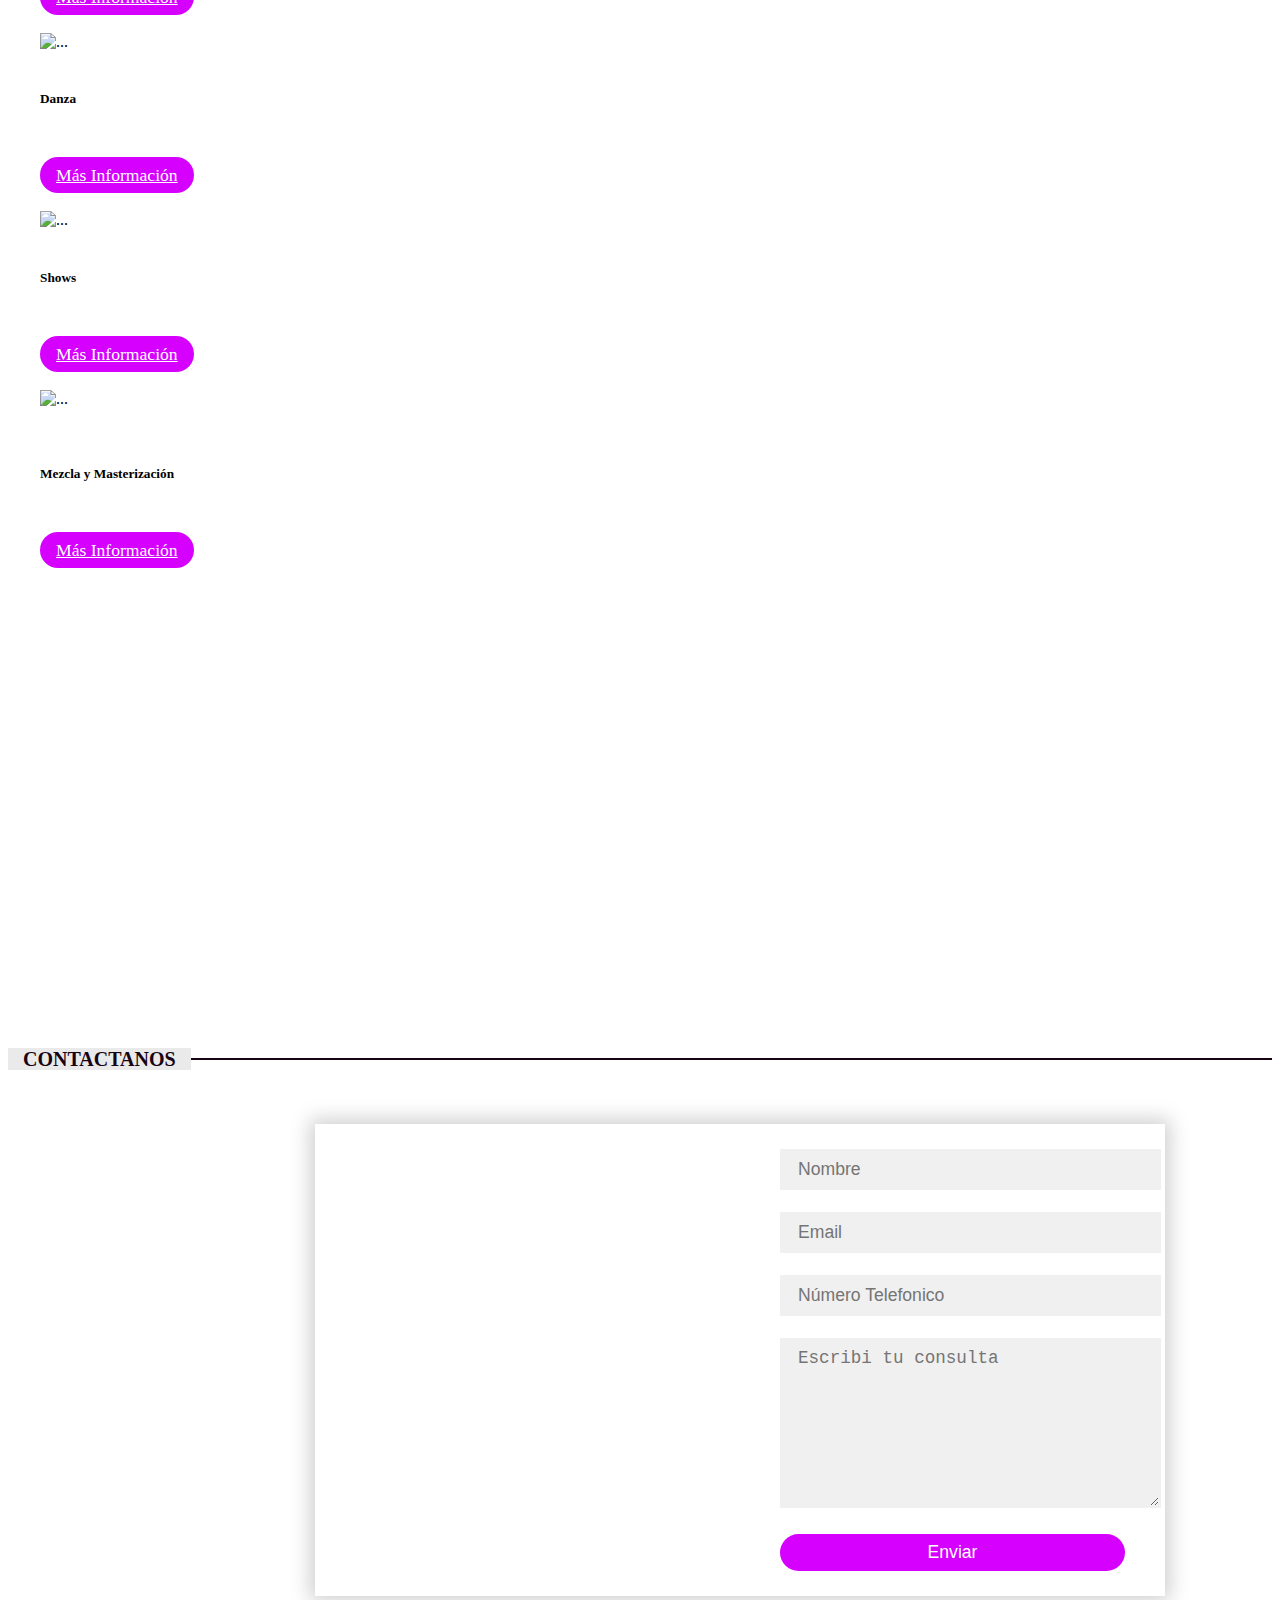
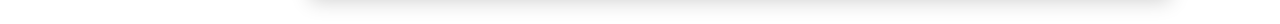
==== commit 451d61c8: "Update index.html" ====
--- a/index.html
+++ b/index.html
@@ -40,7 +40,7 @@
         href="https://cdn.jsdelivr.net/npm/@fortawesome/fontawesome-free@5.15.4/css/fontawesome.min.css"
       />
       <a
-        href="https://api.whatsapp.com/send?phone=5068890%209940&text=Buenas,%20mi%20consulta%20ser%C3%ADa"
+        href="https://api.whatsapp.com/send?phone=5067006%209309&text=Buenas,%20mi%20consulta%20ser%C3%ADa"
         class="float"
         target="_blank"
       >
@@ -116,6 +116,11 @@
                   </li>
                   <li>
                     <a class="dropdown-item" href="eventos.html #eventos-empresariales">Eventos Empresariales</a>
+                  </li>
+                  <li>
+                    <a class="dropdown-item" href="eventos.html #prod-eventos"
+                      >Wedding Planner</a
+                    >
                   </li>
                 </ul>
               </li>
@@ -493,10 +498,10 @@
         <div class="left"></div>
         <div class="right">
           <form netlify>
-          <input type="text" class="field" placeholder="Nombre" />
-          <input type="text" class="field" placeholder="Email"/>
-          <input type="text" class="field" placeholder="Número Telefonico" />
-          <textarea placeholder="Escribi tu consulta" class="field"></textarea>
+          <input type="text" name="name" class="field" placeholder="Nombre" />
+          <input type="text" name="email" class="field" placeholder="Email"/>
+          <input type="text" name="number"class="field" placeholder="Número Telefonico" />
+          <textarea name="message" placeholder="Escribi tu consulta" class="field"></textarea>
           <button class="btn">Enviar</button>
           </form> 
         </div>
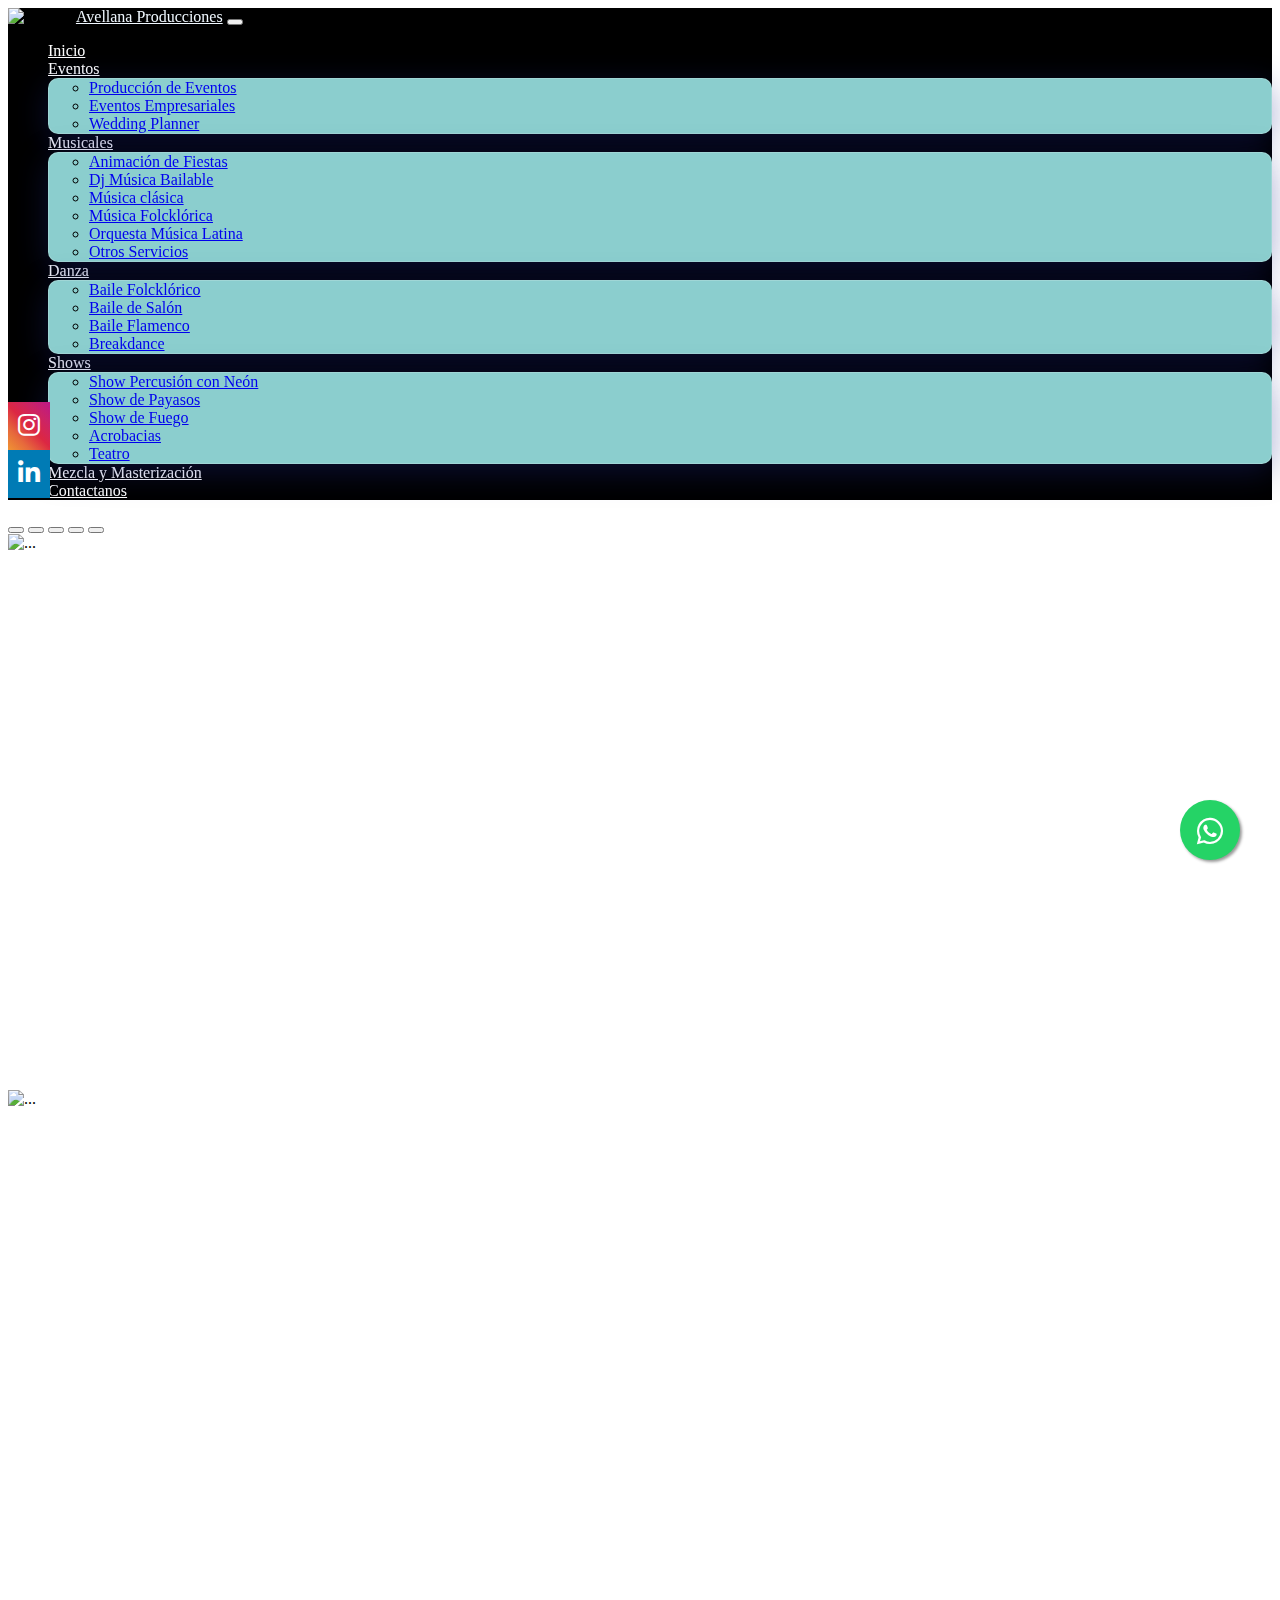
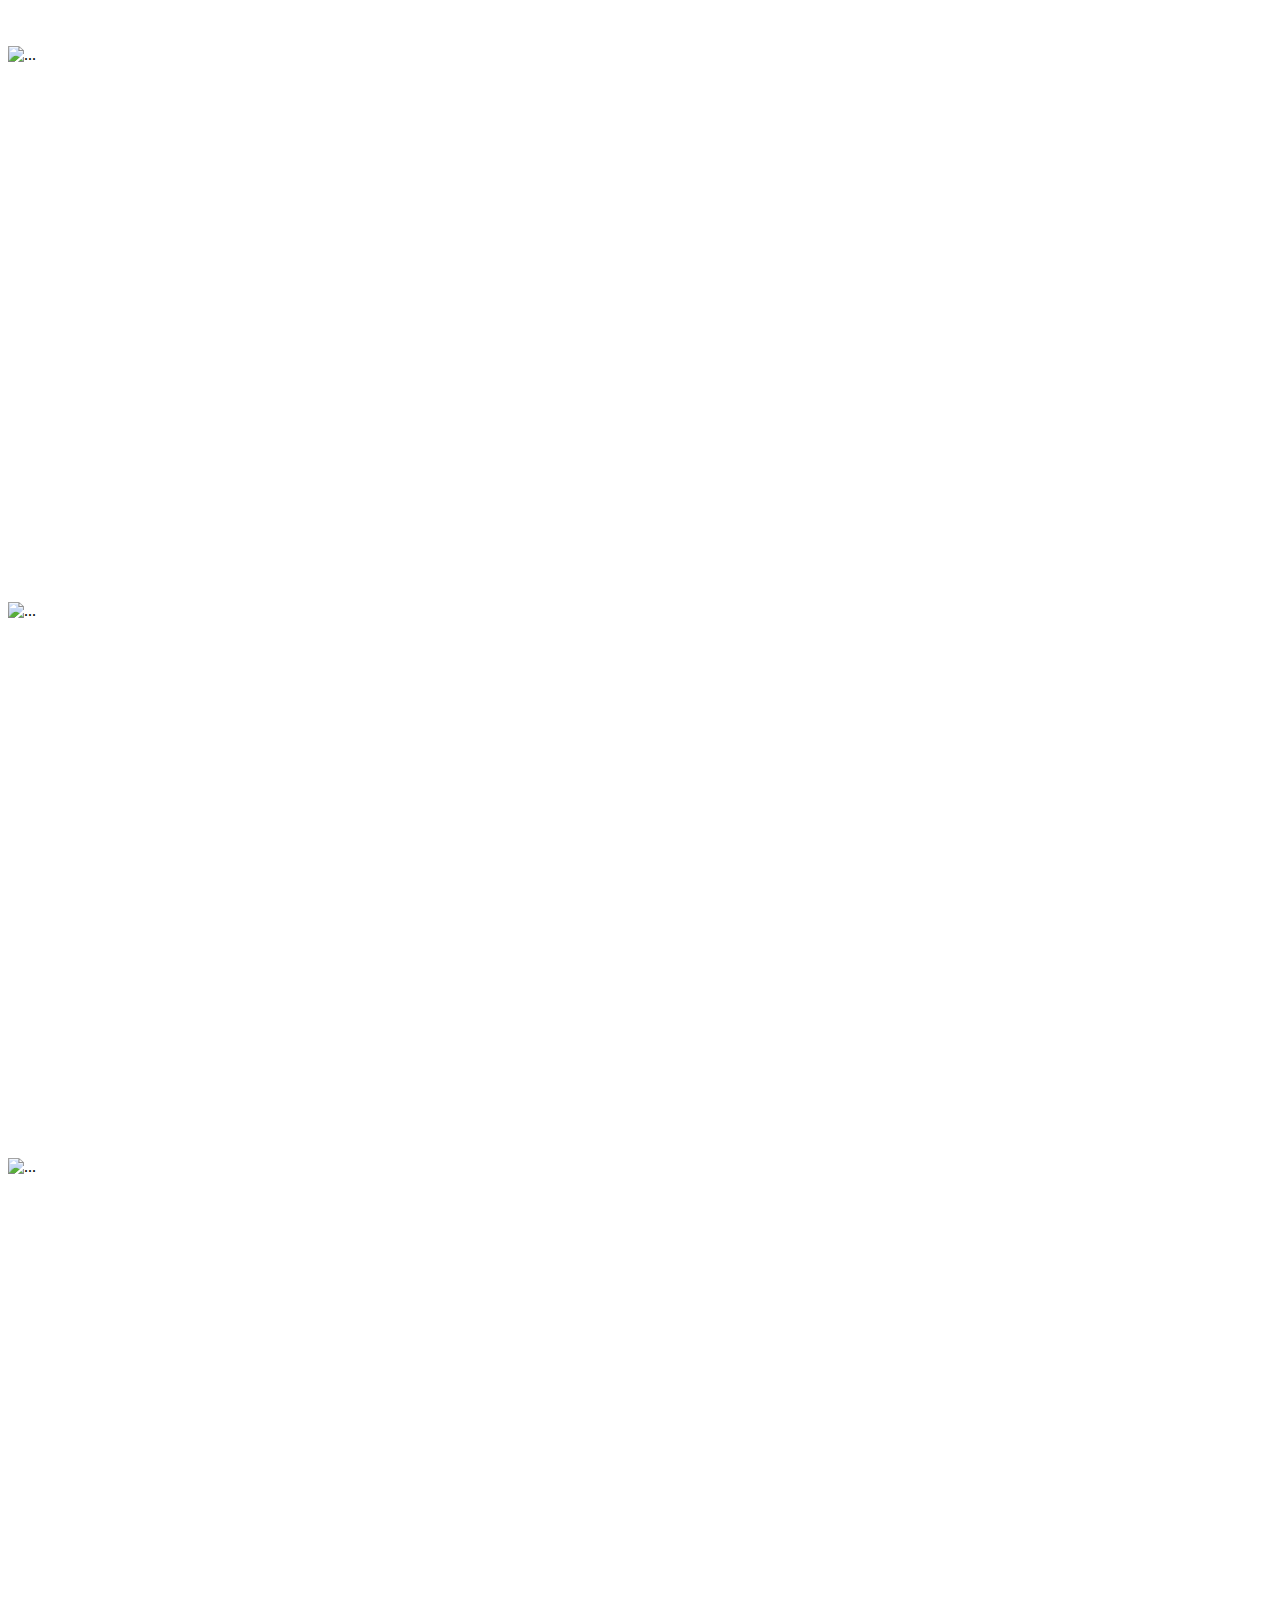
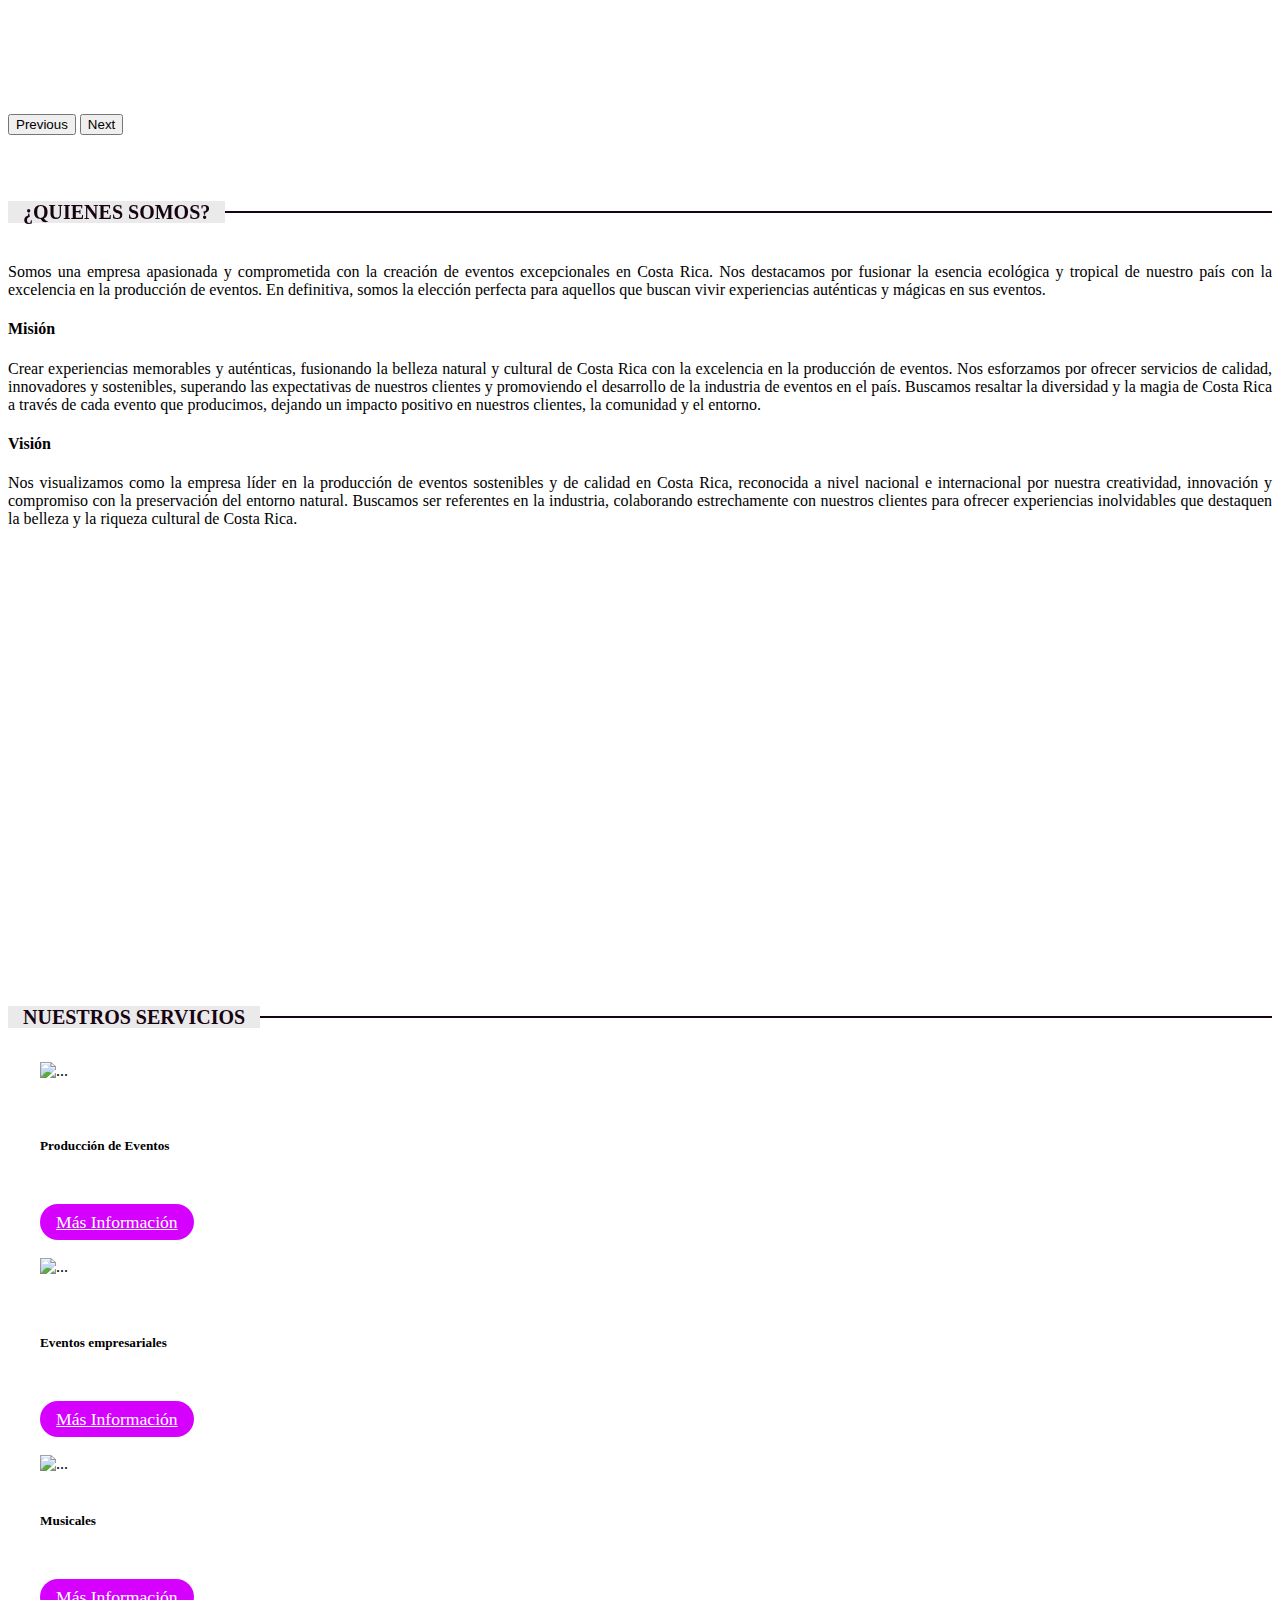
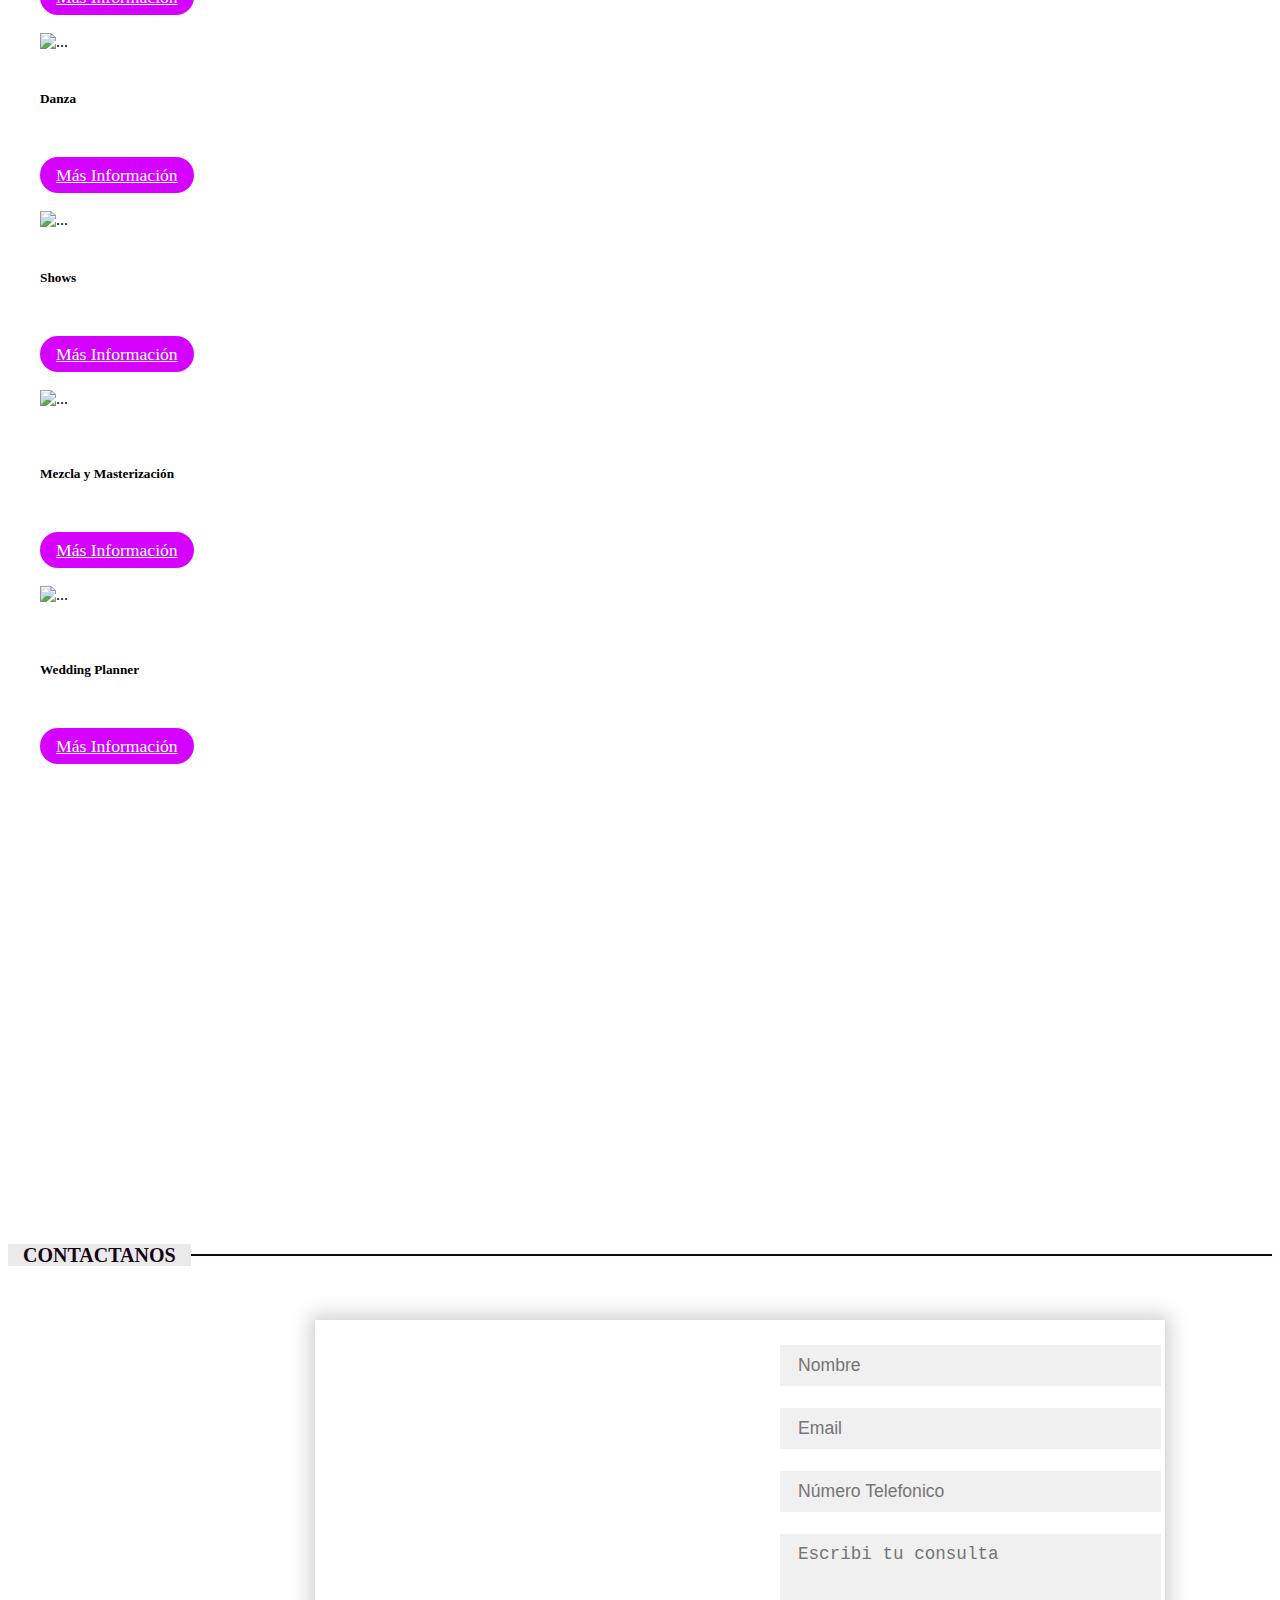
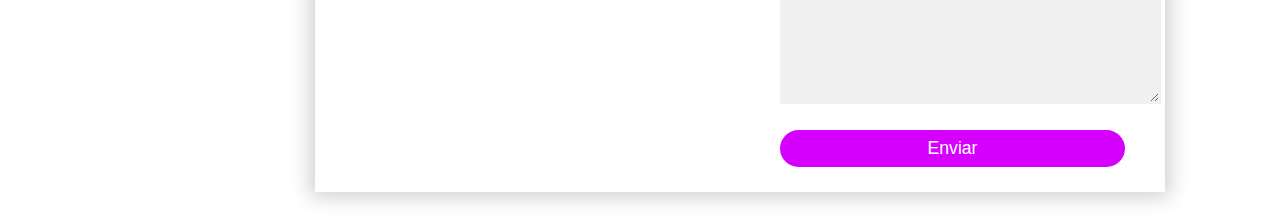
==== commit 8d460eef: "Update index.html" ====
--- a/index.html
+++ b/index.html
@@ -470,7 +470,24 @@
               <a href="live.html" class="btn btn-primary">Más Información</a>
             </div>
           </div>
-        </div>
+        </div> 
+        <div class="row nosotros justify-content-center">
+          <div class="col-12 col-md-6 col-lg-4">
+            <div class="card card_mio shadow-lg" style="width: 18rem">
+              <img
+                src="https://images.unsplash.com/photo-1623788452350-4c8596ff40bb?q=80&w=2070&auto=format&fit=crop&ixlib=rb-4.0.3&ixid=M3wxMjA3fDB8MHxwaG90by1wYWdlfHx8fGVufDB8fHx8fA%3D%3D"
+                class="card-img-top"
+                alt="..."
+              />
+              <div class="card-body text-center">
+                <br /> <br />
+                <h5 class="card-title text-center">Wedding Planner</h5>
+                <br /><br />
+                <a href="eventos.html" class="btn btn-primary">Más Información</a>
+              </div>
+            </div>
+          </div>
+
 
       </div>
     </div>
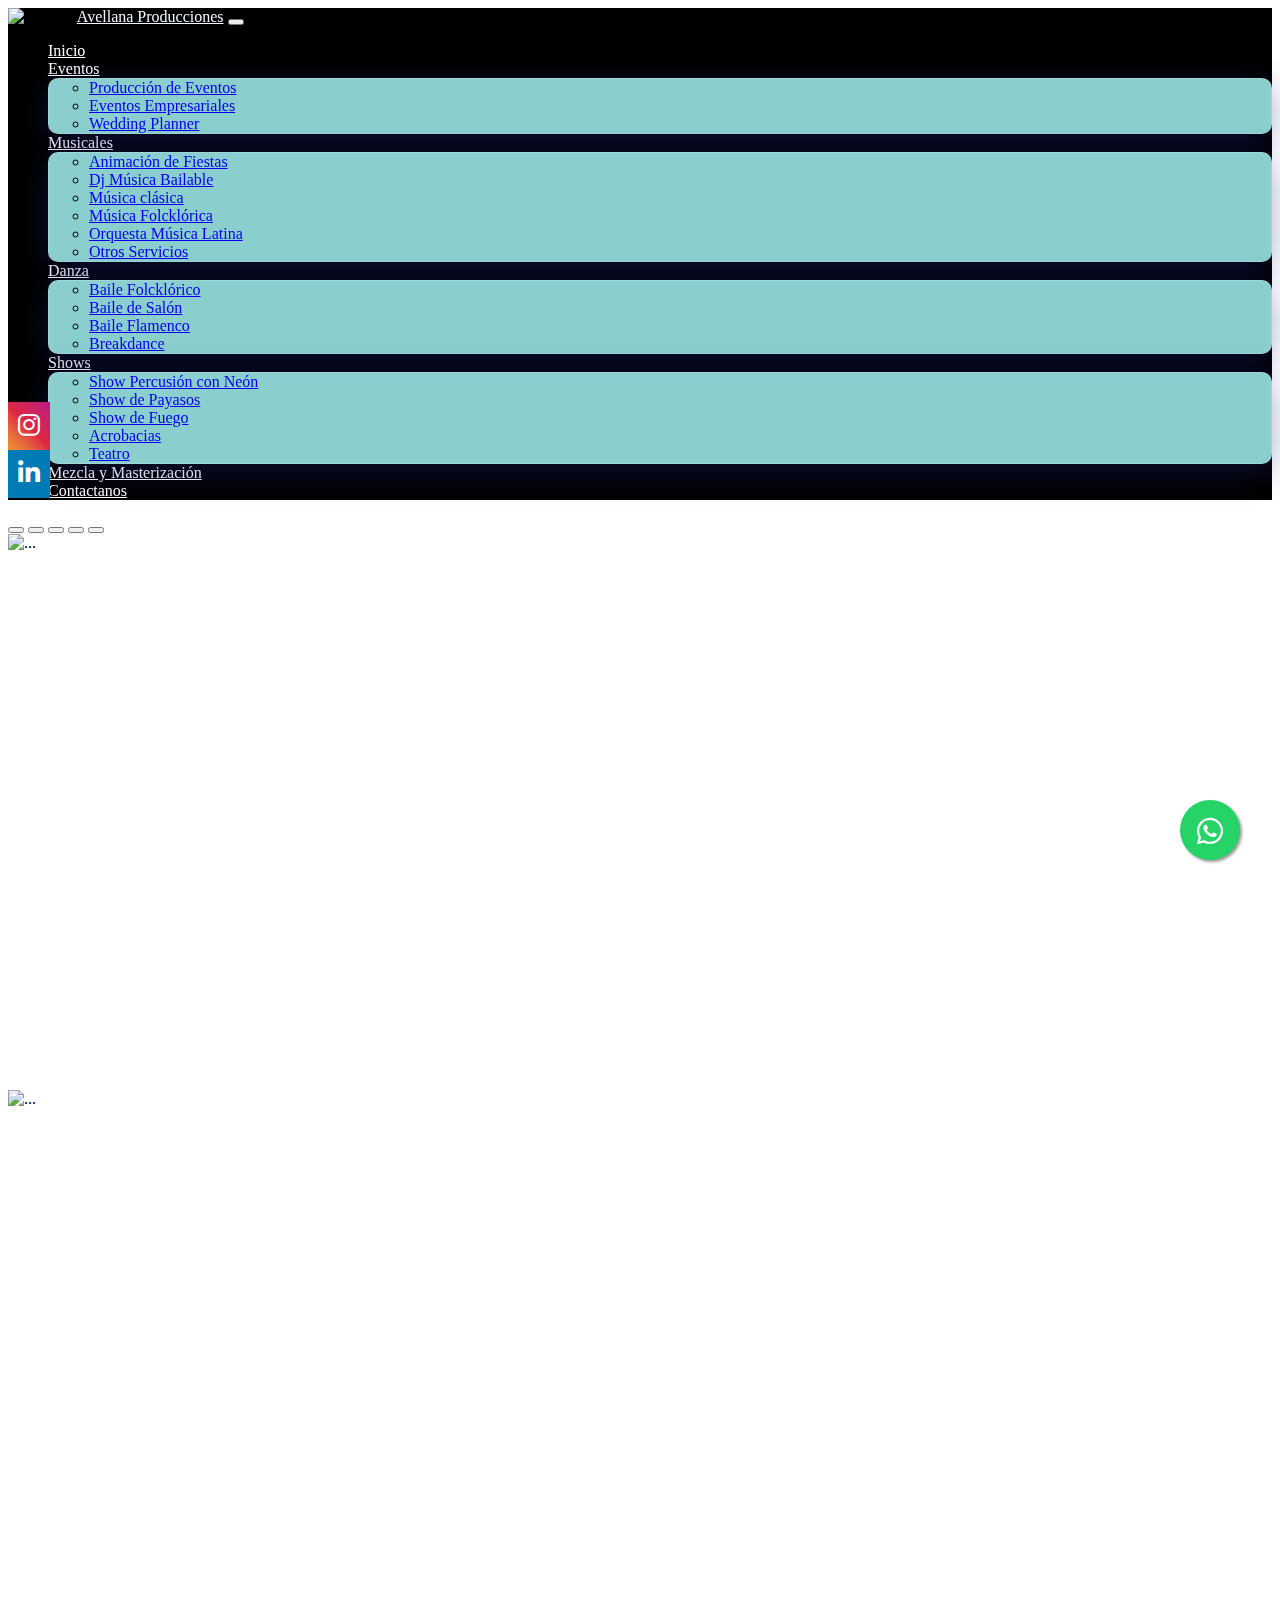
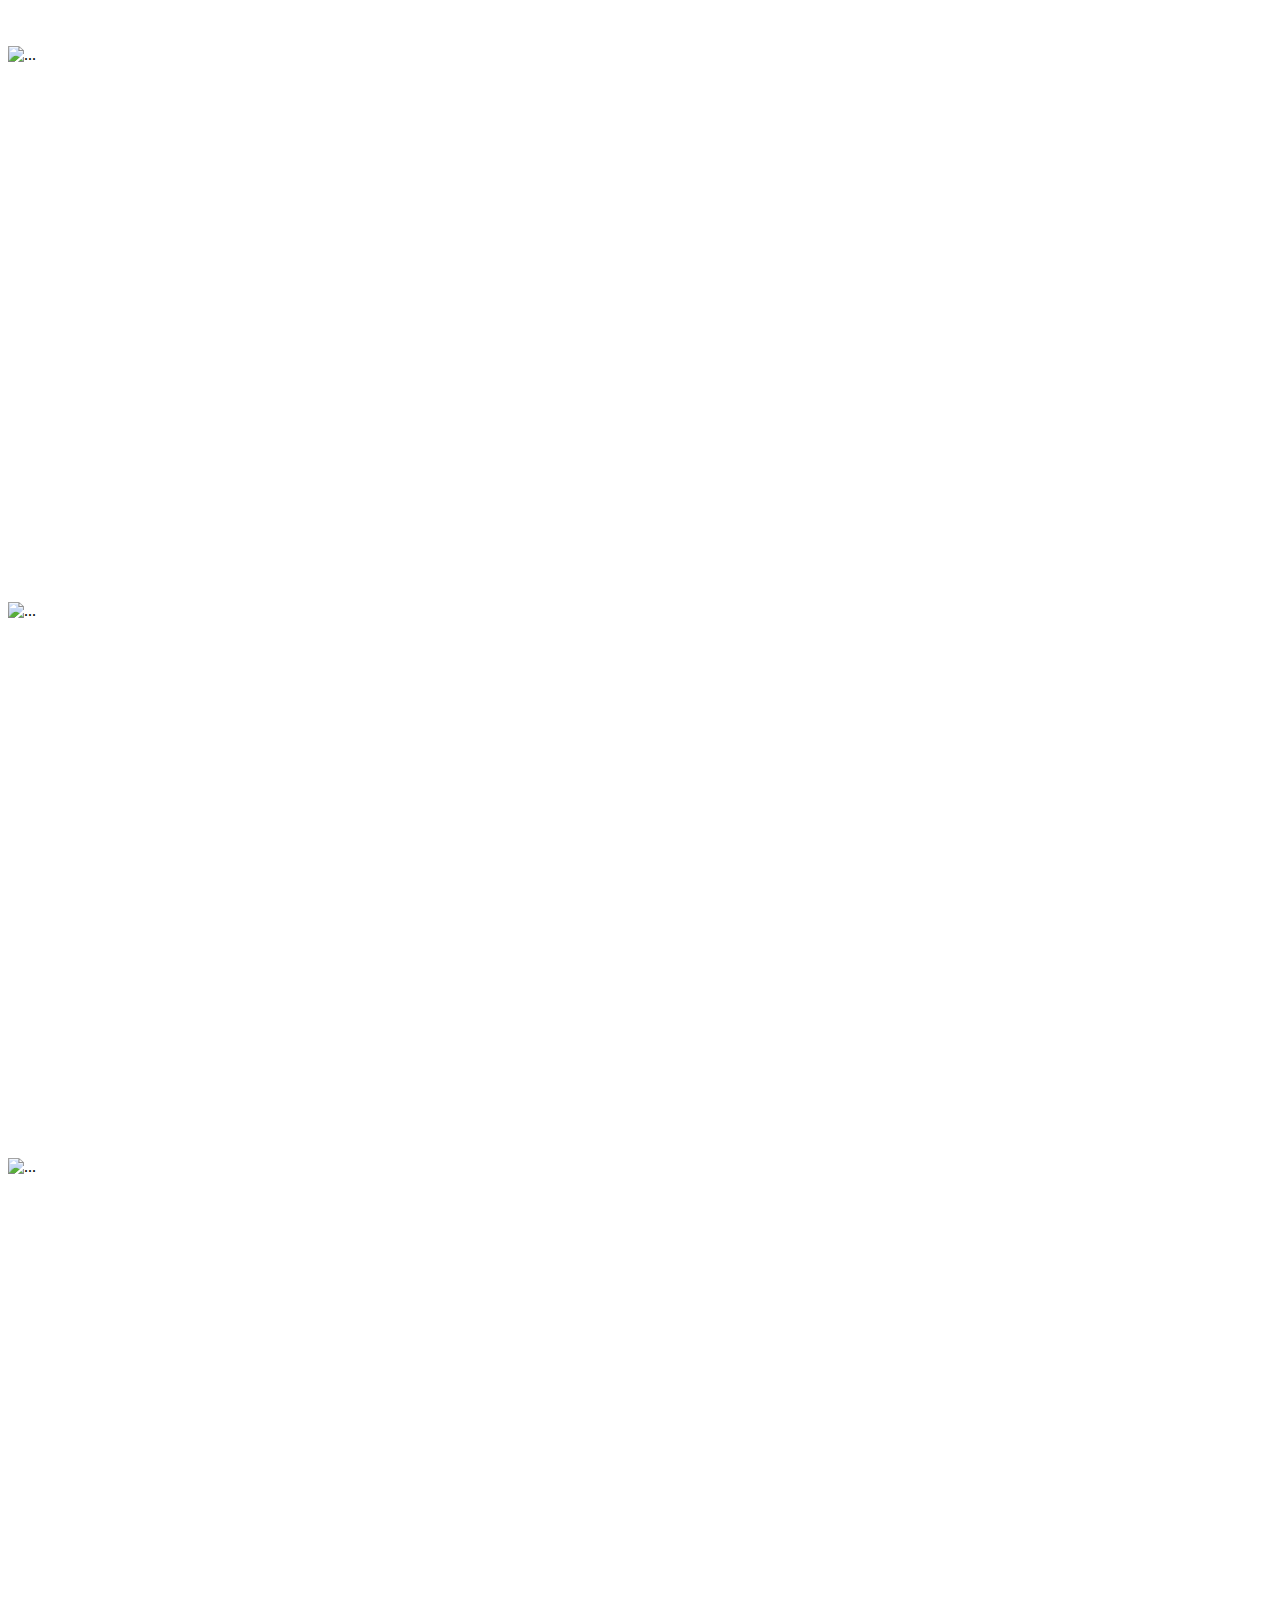
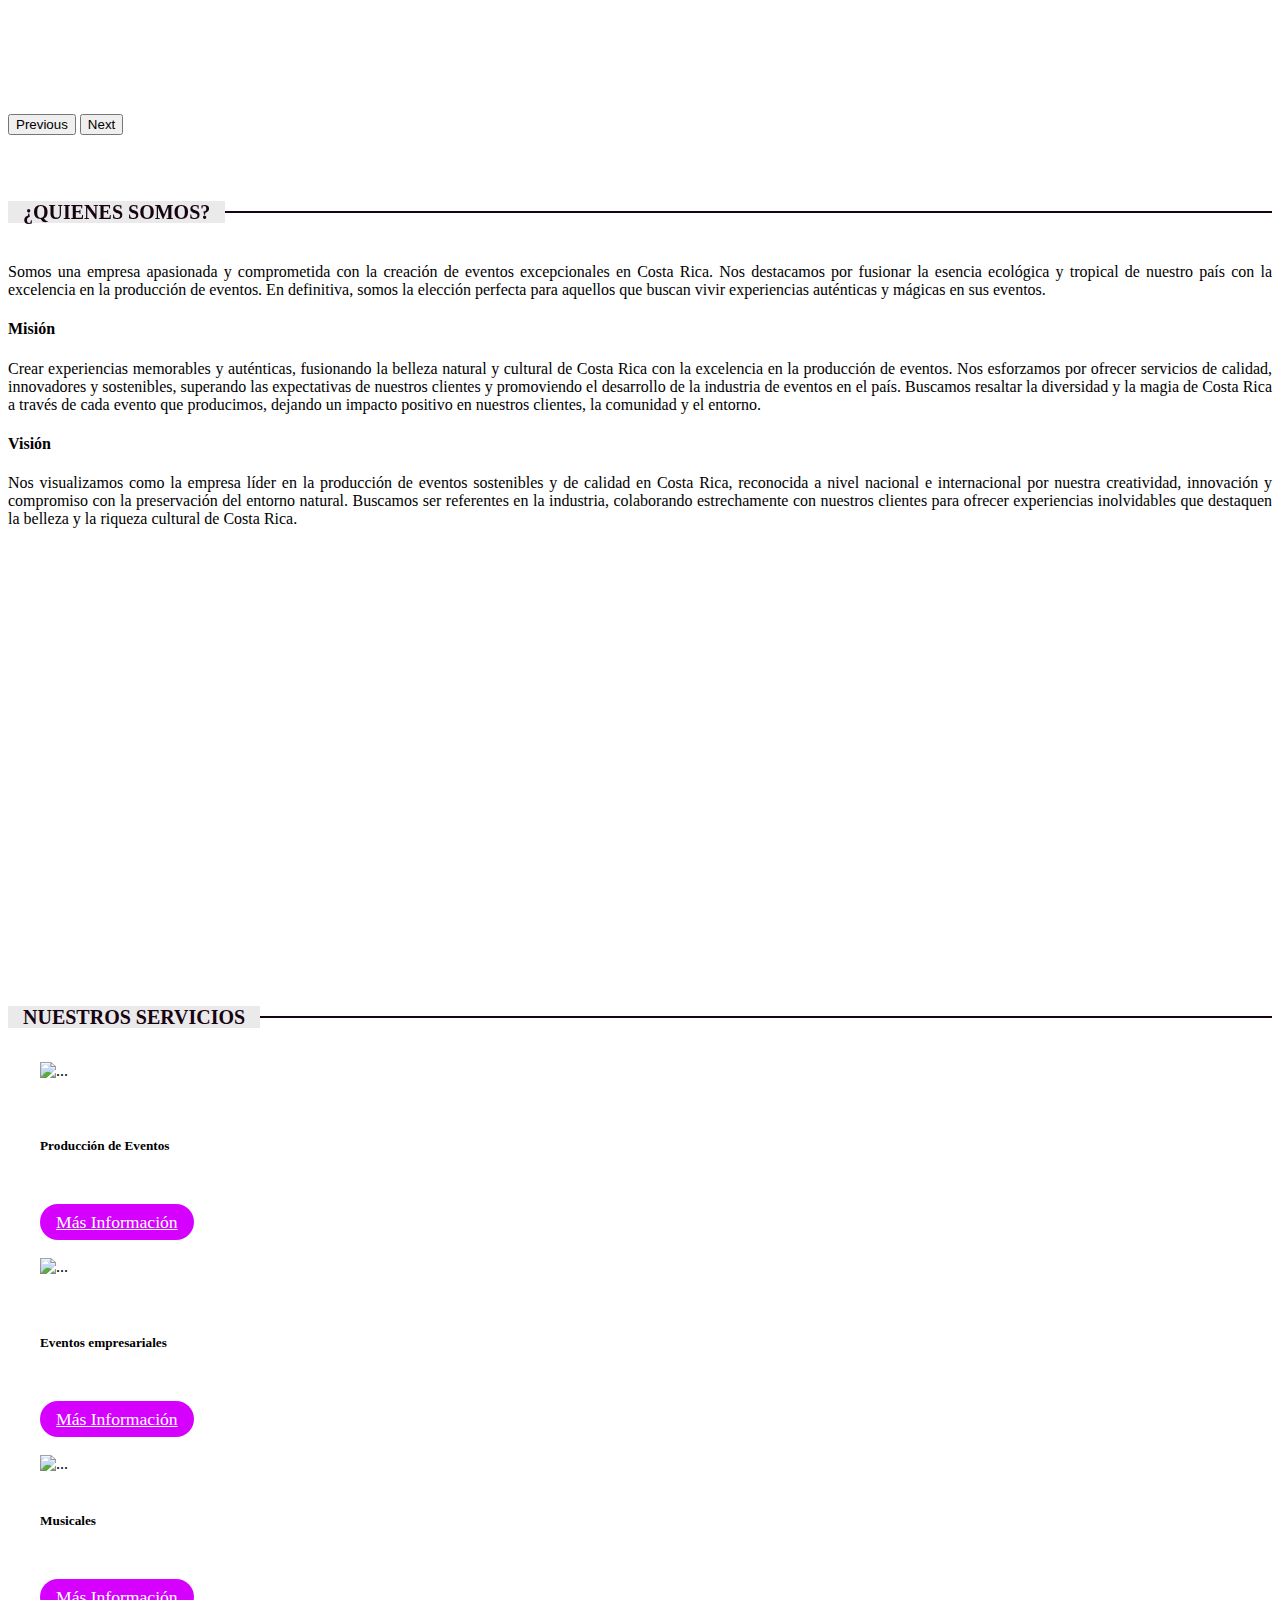
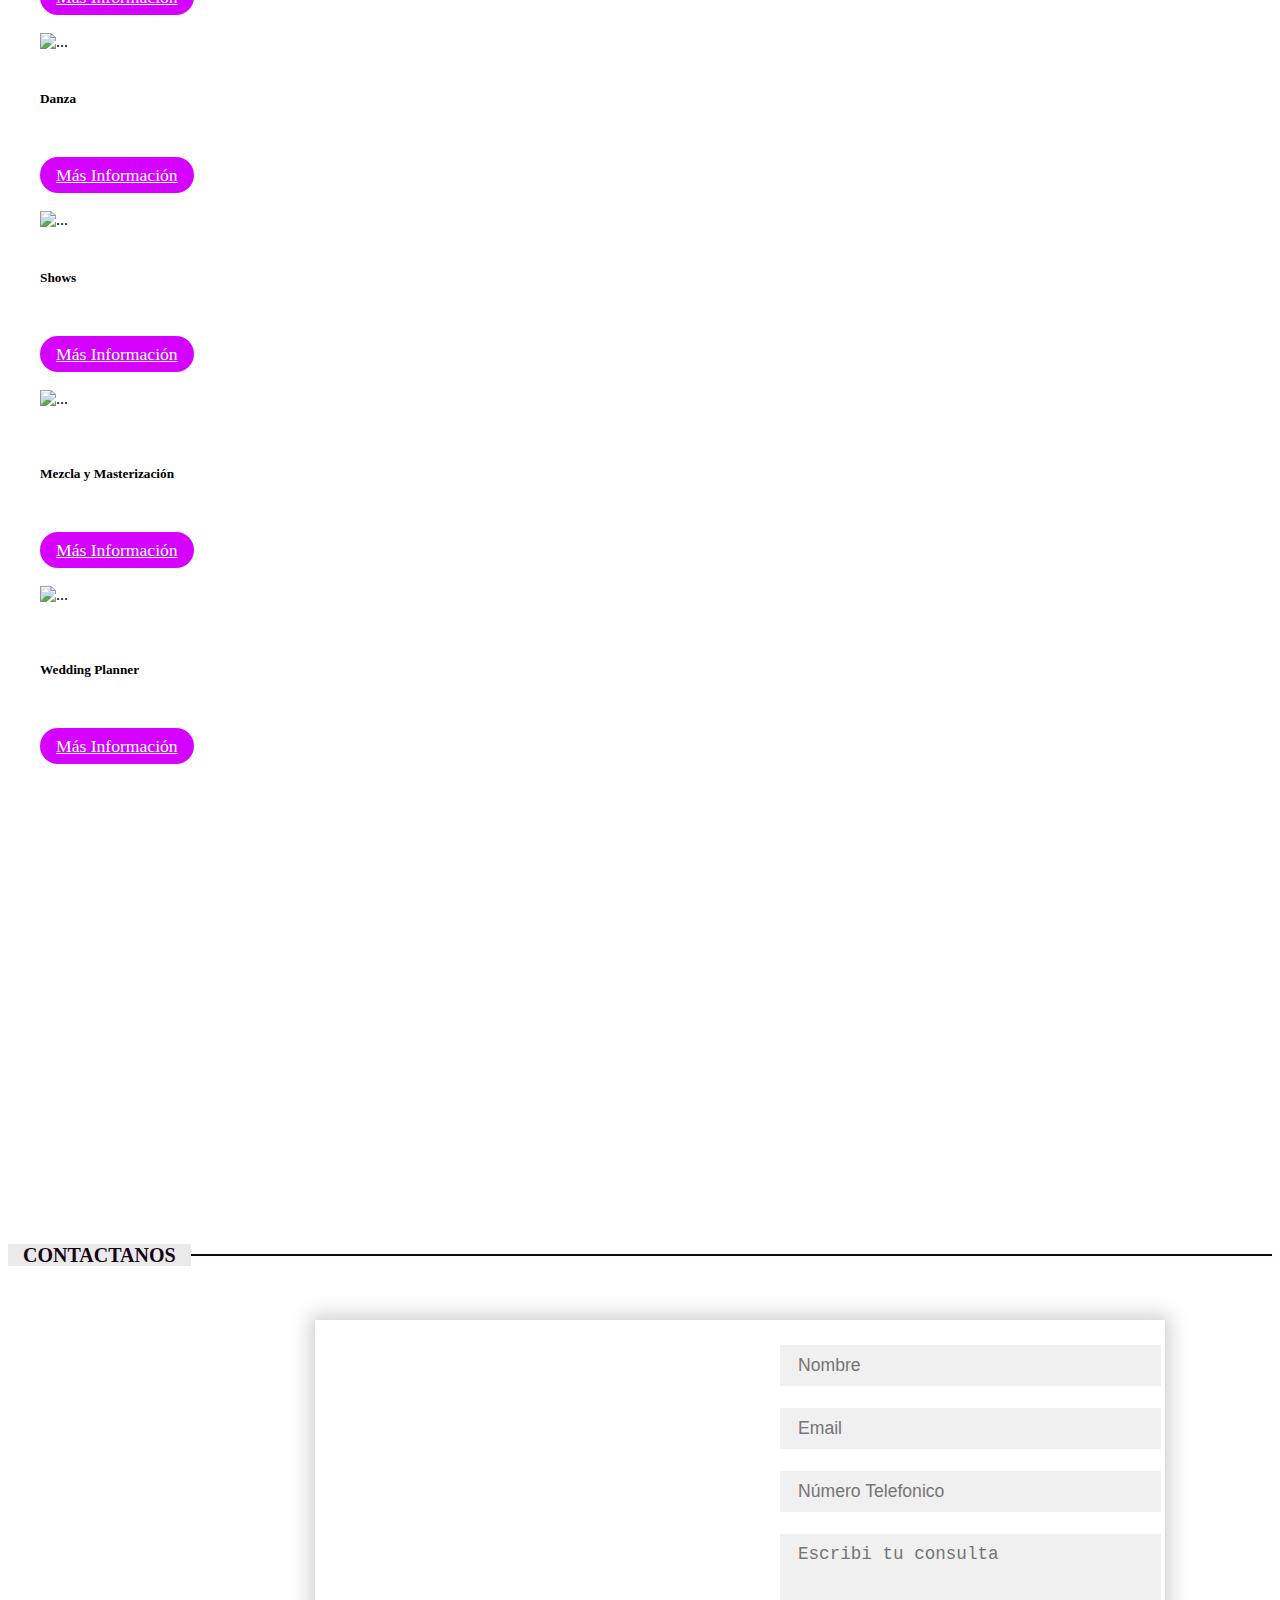
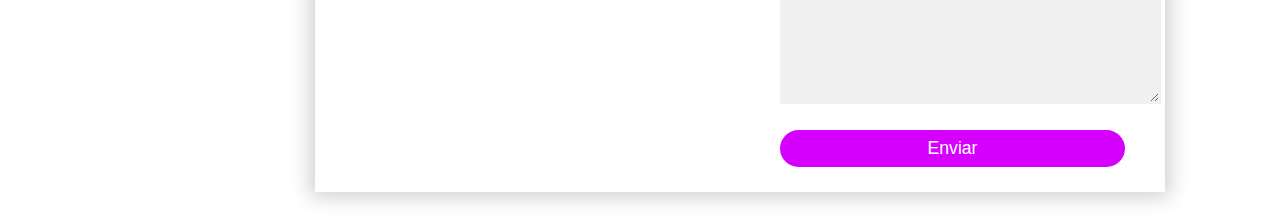
==== commit e441624e: "Update index.html" ====
--- a/index.html
+++ b/index.html
@@ -255,7 +255,7 @@
       <div class="carousel-inner">
         <div class="carousel-item active">
           <img
-            src="https://raw.githubusercontent.com/tobikadachi937/avellana-producciones/main/Slider11.jpg"
+            src="https://raw.githubusercontent.com/tobikadachi937/avellana-producciones/main/wedding%20image%20slider.jpg"
             class="d-block w-100 imgheroe"
             alt="..."
           />
